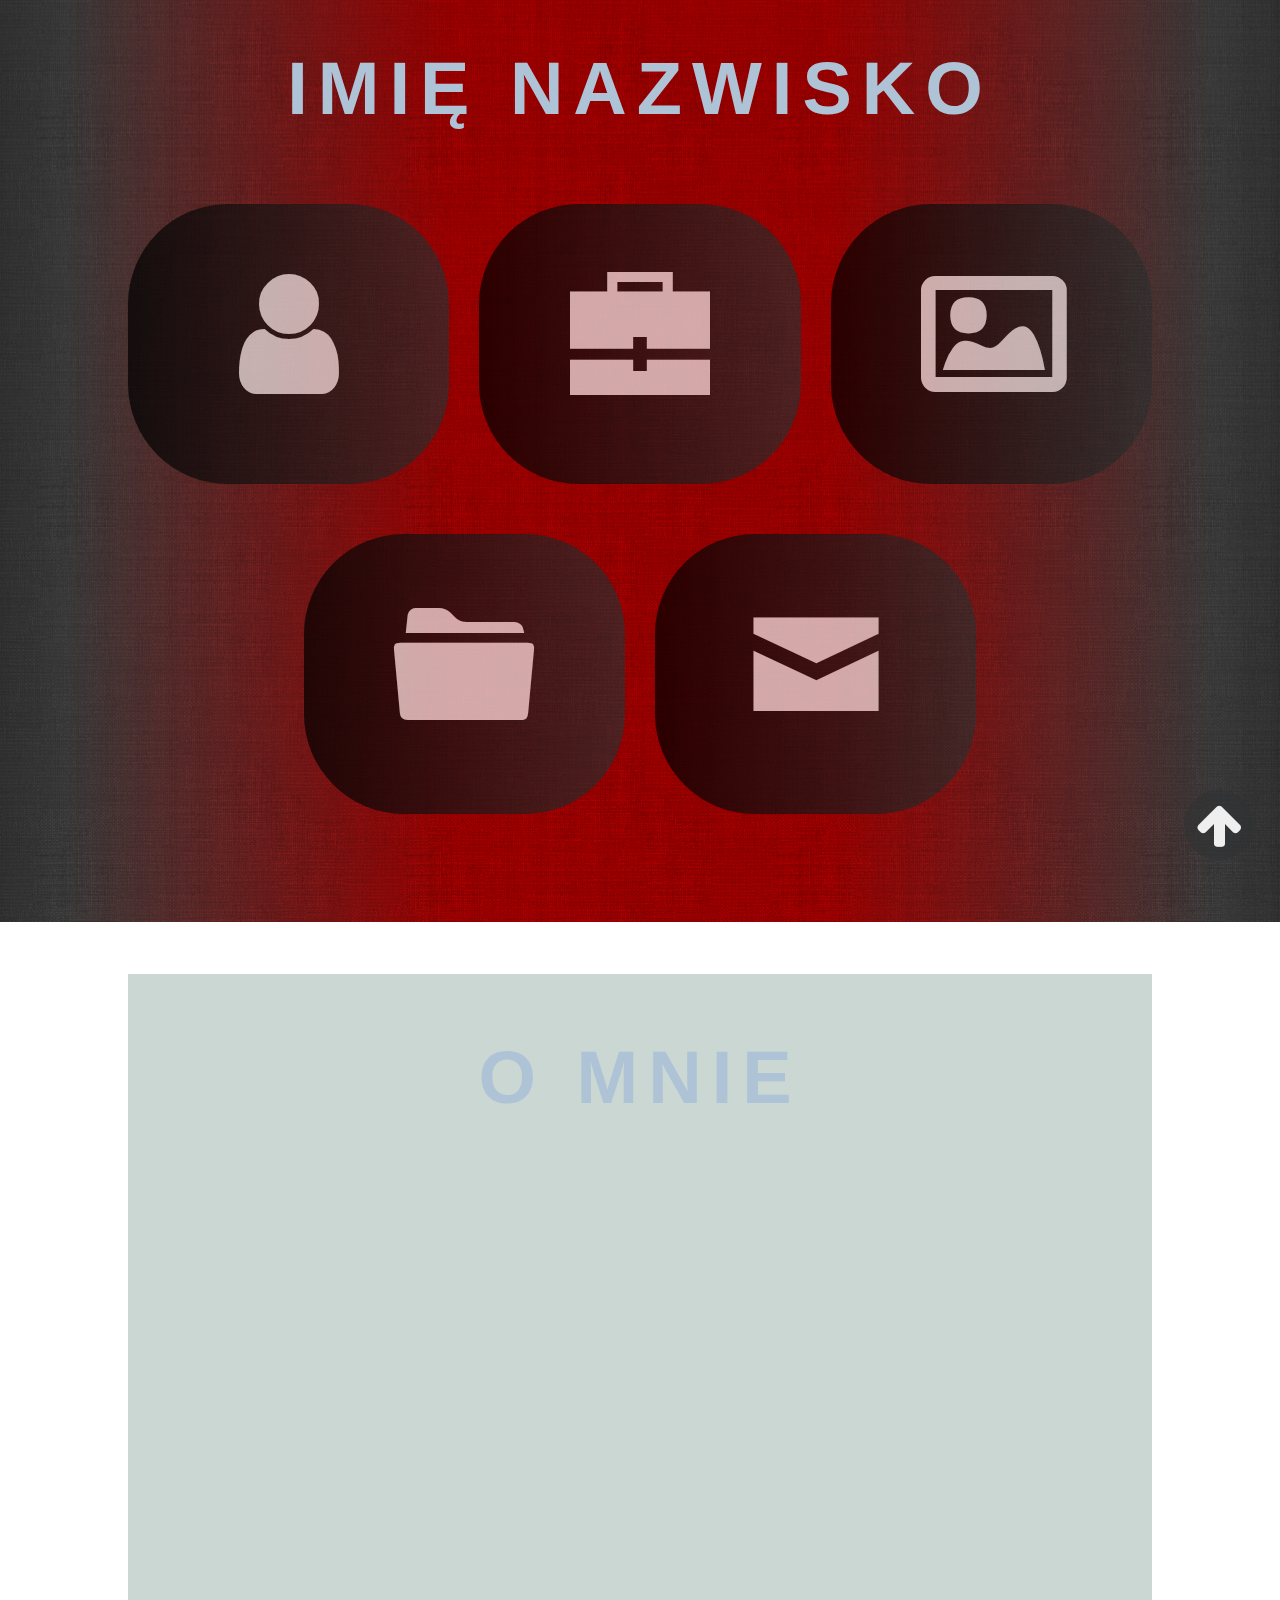
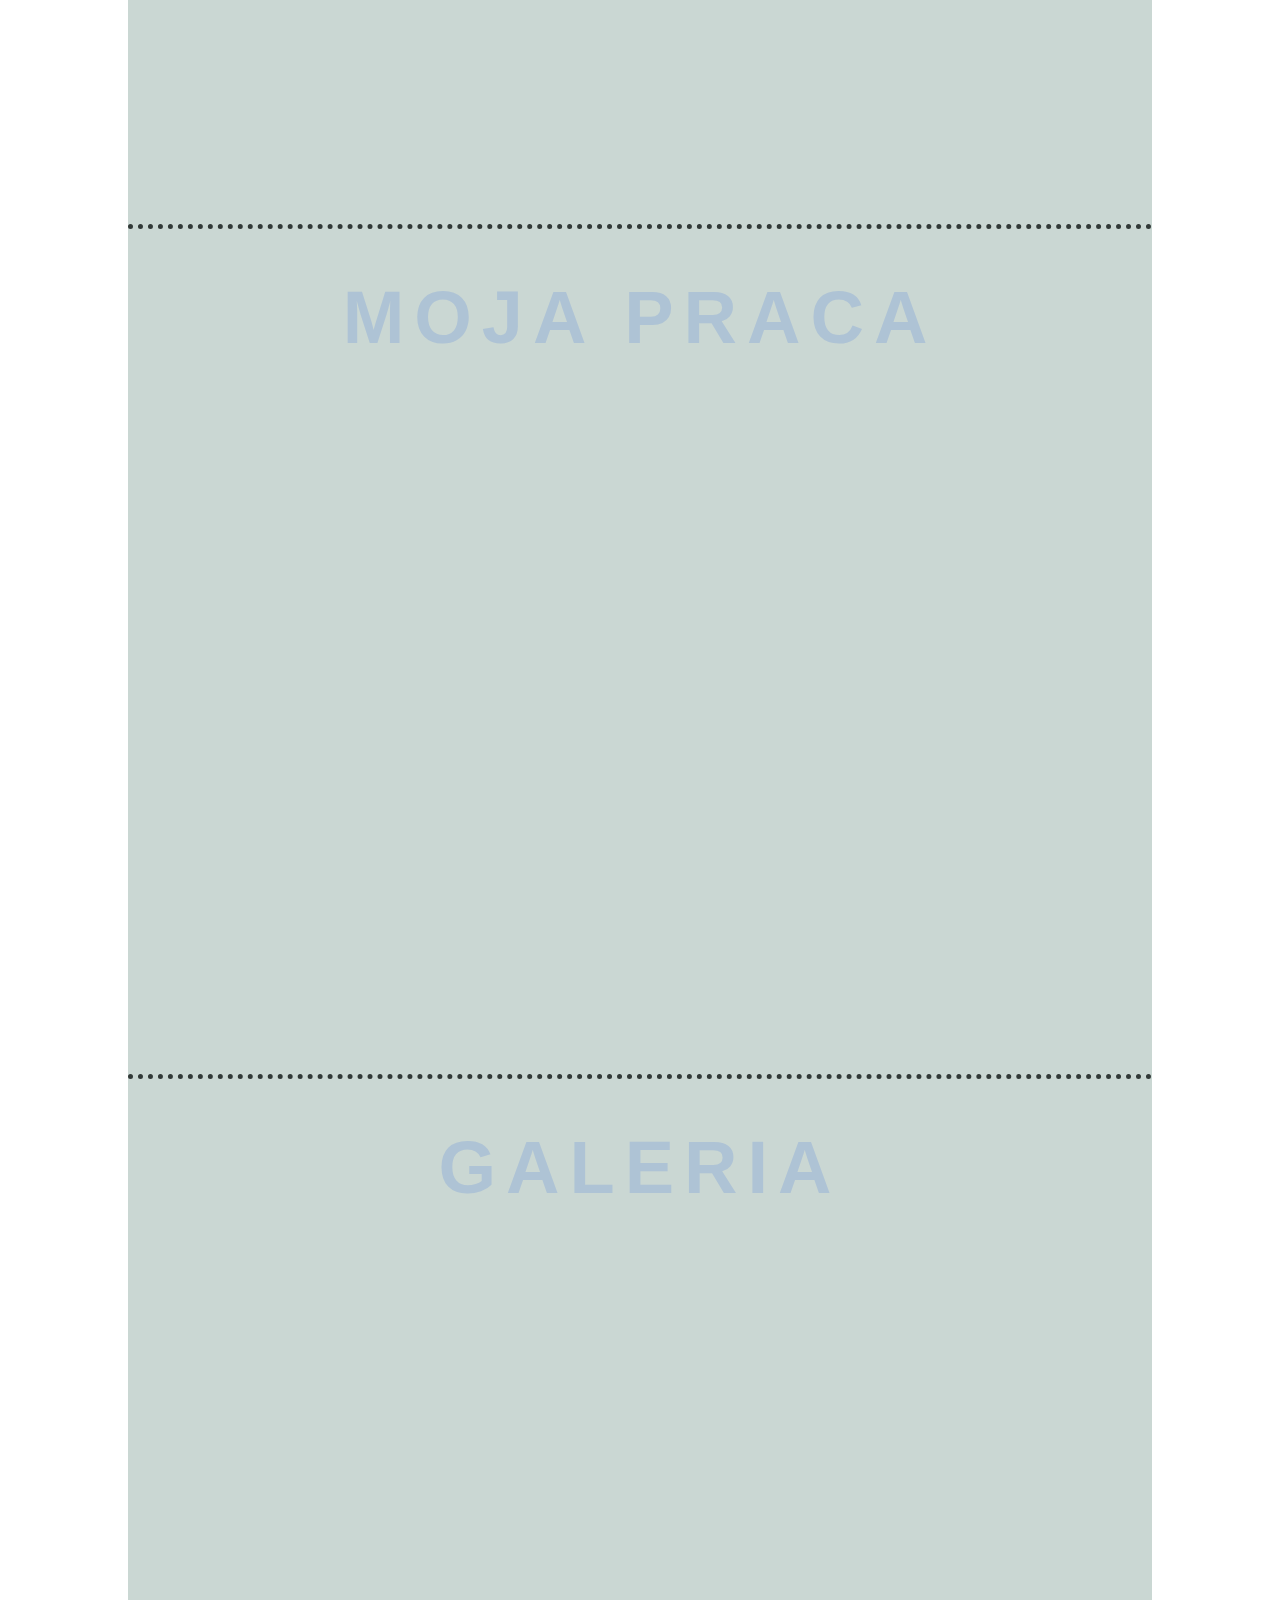
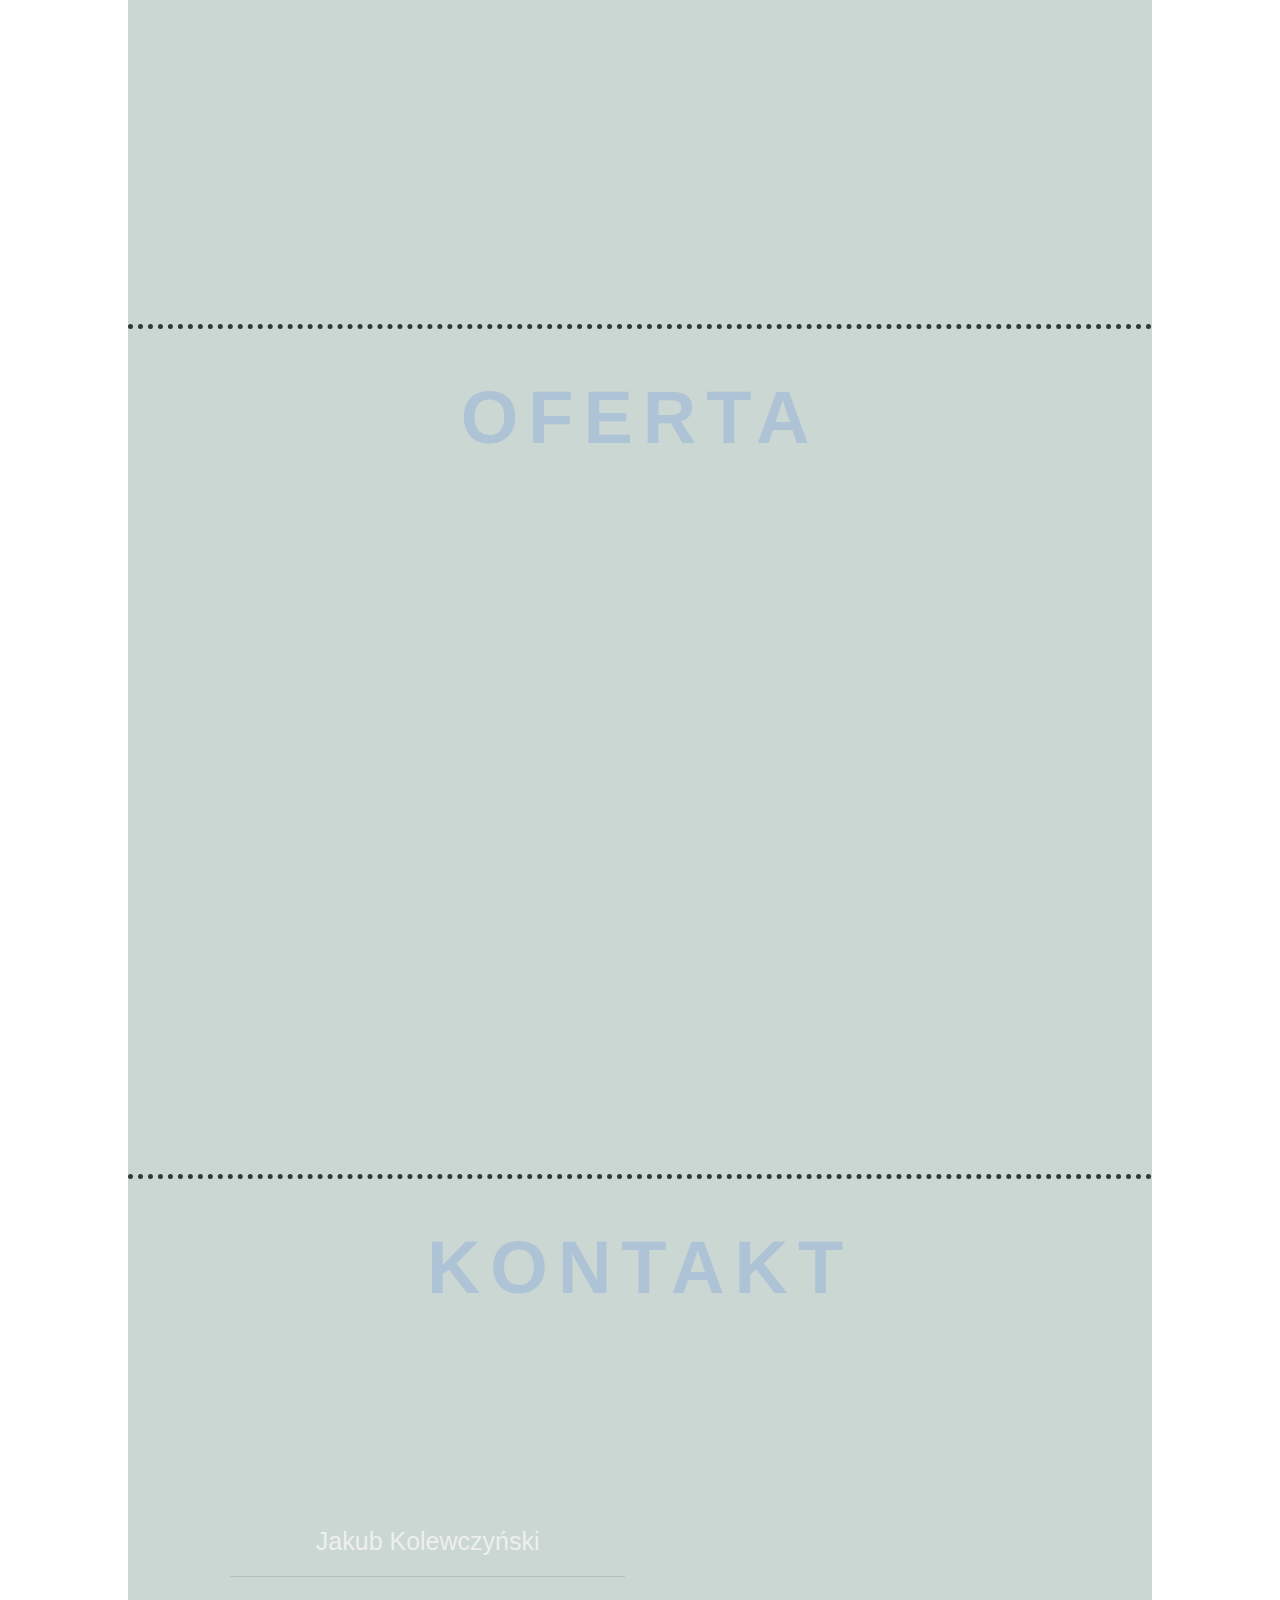
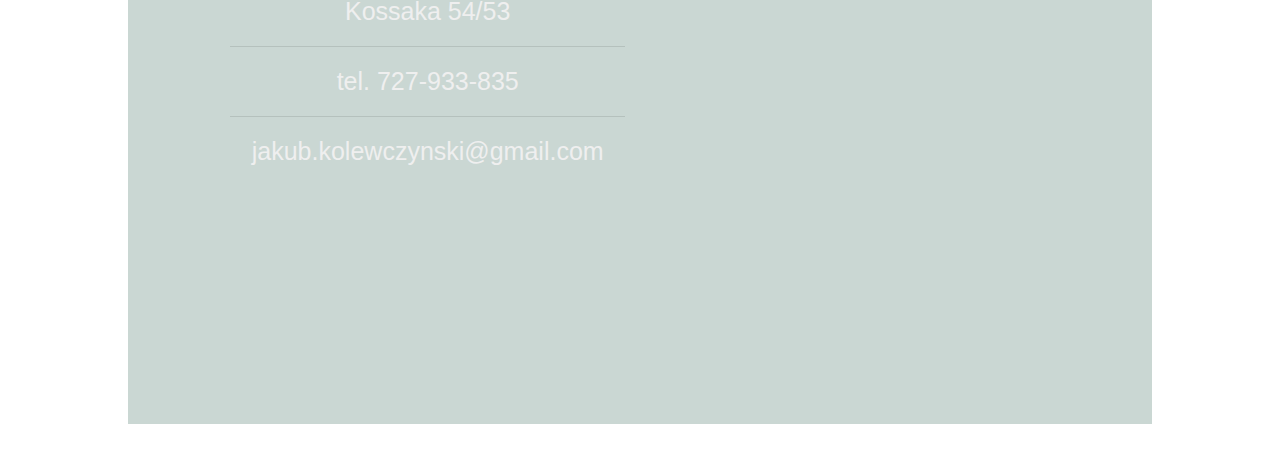
==== index.html @ f0b35508 "Initial commit" ====
<!DOCTYPE html>
<html lang="pl">
<head>

	<meta charset="utf-8">
	<meta name="viewport" content="width=device-width, initial-scale=1, shrink-to-fit=no">
	
	<title>Wizytówka</title>
	<meta name="description" content="Wizytówka">
	<meta name="keywords" content="Wizytówka">
	<meta name="author" content="JK">
	
	<meta http-equiv="X-Ua-Compatible" content="IE=edge,chrome=1">
	
	<link rel="stylesheet" href="css/bootstrap.min.css">
	<link rel="stylesheet" href="style.css" type="text/css"/>
	<link rel="stylesheet" href="css1/fontello.css" type="text/css"/>
</head>

<body>
	
	<div class="top" onclick="scroll_to('.kafelki');">
		<i class="icon-left-big"></i>
	</div>
	
	<section class="kafelki">
	
		<div class="container-fluid">
		
			<header>
				<h1>Imię Nazwisko</h1>
			</header>
			
			<div class="row">
			
				<div class="col-md-12 col-lg-4">
				
					<div class="kafelek" onclick="scroll_to('.omnie');">
						<div class="photo1"> 
							<div class="overlay">
								<i class="icon-user"></i>
								<a>O mnie</a>
							</div>	
						</div>
					</div>	
					
				</div>
				
				<div class="col-md-12 col-lg-4">
					<div class="kafelek" onclick="scroll_to('.mojapraca');">
						<div class="photo2"> 
							<div class="overlay">
								<i class="icon-briefcase"></i>
								<a>Moja praca</a>
							</div>
						</div>
					</div>			
				</div>
				
				<div class="col-md-12 col-lg-4">
					<div class="kafelek" onclick="scroll_to('.galeria');">
						<div class="photo3">
							<div class="overlay">
								<i class="icon-picture"></i>
								<a>Galeria</a>
							</div>
						</div>
					</div>			
				</div>
				
				<div class="col-md-12 col-lg-4 offset-lg-2">
					<div class="kafelek" onclick="scroll_to('.oferta');">
						<div class="photo4"> 
							<div class="overlay">
								<i class="icon-folder"></i>
								<a>Oferta</a>
							</div>
						</div>
					</div>			
				</div>
				
				<div class="col-md-12 col-lg-4">
					<div class="kafelek" onclick="scroll_to('.kontakt');">
						<div class="photo5"> 
							<div class="overlay">
								<i class="icon-mail"></i>
								<a>Kontakt</a>
							</div>	
						</div>
					</div>			
				</div>
			</div>
					
			
		</div>
	
	</section>
	
	<section class="reszta">
	
		<div class="container-fluid">
			<div class="row">
				<div class="col-12">
					<div class="omnie">
						<h1>O mnie</h1>
					</div>
				</div>	
				
				<div class="col-12">
					<div class="mojapraca">
						<h1>Moja praca</h1>
					</div>
				</div>

				<div class="col-12">
					<div class="galeria">
						<h1>Galeria</h1>
						
					</div>
				</div>

				<div class="col-12">
					<div class="oferta">
						<h1>Oferta</h1>
					</div>
				</div>

				<div class="col-12">
					<div class="kontakt">
						<h1>Kontakt</h1>
						<div class="container-fluid">
							<div class="row">
								<div class="col-lg-6">
									<div class="dane">	
										<div class="dane1">
											Jakub Kolewczyński
											<hr/>
										</div>
										<div class="dane1">
											Kossaka 54/53
											<hr/>
										</div>
										<div class="dane1">
											tel. 727-933-835
											<hr/>
										</div>
										<div class="dane1">
											jakub.kolewczynski@gmail.com
										</div>
									</div>
								</div>
								<div class="col-lg-6">
									<iframe src="https://www.google.com/maps/embed?pb=!1m18!1m12!1m3!1d2394.62449987331!2d17.97088491597882!3d53.116934299570794!2m3!1f0!2f0!3f0!3m2!1i1024!2i768!4f13.1!3m3!1m2!1s0x470313ab5ad6ba85%3A0xd742e1fdfe3fc49a!2sGnie%C5%BAnie%C5%84ska+2%2C+85-001+Bydgoszcz!5e0!3m2!1sen!2spl!4v1534530731601" id="map" frameborder="0" allowfullscreen></iframe>
								</div>
							</div>
						</div>
					</div>
				</div>
			</div>	
		</div>		
	
	</section>
 
	
	<script>
			function scroll_to(selector)
			{
			$('html,body').animate({scrollTop: $(selector).offset().top-30}, 1000);
			return false;
			} 
	</script>		
	
	<script src="https://code.jquery.com/jquery-3.3.1.slim.min.js" integrity="sha384-q8i/X+965DzO0rT7abK41JStQIAqVgRVzpbzo5smXKp4YfRvH+8abtTE1Pi6jizo" crossorigin="anonymous"></script>
	<script src="https://cdnjs.cloudflare.com/ajax/libs/popper.js/1.14.3/umd/popper.min.js" integrity="sha384-ZMP7rVo3mIykV+2+9J3UJ46jBk0WLaUAdn689aCwoqbBJiSnjAK/l8WvCWPIPm49" crossorigin="anonymous"></script>
	<script src="js/bootstrap.min.js"></script>
	<script src="js/jquery-3.3.1.min.js"></script>
	
</body>
---- style.css ----
body::-webkit-scrollbar
{
	width: 13px;
}
body::-webkit-scrollbar-track
{
	background-image: url("foto/1.png");
}
body::-webkit-scrollbar-thumb
{
	background-color: #415D55;
	border-radius: 30px;
}
body
{
	
	background-image: url("foto/1.png");
		
	background-repeat: no-repeat;
    background-attachment: fixed;
    background-position: center; 	
	font-size: 20px;
	color: #efefef;
}

a:link 
{
    color: #fff;
	text-decoration: none;
}

a:visited 
{
    color: #fff;
}

a:hover 
{
    color: #fff;
}

a:active 
{    
	color: #fff;
}
.top
{
	height: 70px;
	width: 70px;
	background-color: rgba(46, 48, 50, 0.6);
	position: fixed;
	bottom: 40px;
	right: 2%;
	transform: rotate(90deg);
	border-radius: 100%;
	z-index: 100;
}
.top:hover
{
	background-color: rgba(46, 48, 50, 1);
	cursor: pointer;
	transform: scale(1.05) rotate(90deg) ;
}
h1
{
	font-size: 74px;
	font-weight: bold;
	color: #AEC3D5;
	margin-top: 45px;	
	margin-bottom: 20px;
	letter-spacing: 10px;
	text-transform: uppercase;
	text-align: center;
}
.container-fluid
{
	padding-left: 10%;
	padding-right: 10%;
}
.kafelek
{
	background-image: url("foto/1.png");
	border-radius: 100px;
	opacity: 0.7; 
	height: 280px;
	margin-top: 50px;
	text-align: center;
}
.kafelek:hover
{
	cursor: pointer;
	opacity: 1;
}
@media (min-width: 991px) /* powyzej 991px */
{
	.kafelek a
	{
		display: none;
		padding-top: 80px;
		font-size: 70px;
		font-weight: bold;
	}
	.kafelek:hover i
	{
		display: none;
	}
	.kafelek:hover a
	{
		display: block;
	}
	.kafelek:hover
	{
		transform: scale(1.02);
	}
}

@media (max-width: 991px) /* ponizej 991px */
{
	.kafelek
	{
		height: 110px;
		margin-top: 20px;
		text-align: left;	
	}
	.kafelek a
	{
		visibility: visible;
		font-size: 50px;
		margin-left: 15px;
		display: inline-block;
	}
	
	.kafelek:hover
	{
		cursor: pointer;
	}
	.kafelek .photo5
	{
		margin-bottom: 30px;
	}
	
}

@media (max-width: 1451px) and (min-width: 991px) /* pomiedzy 1451px a 991px */
{
	
		.kafelek .photo2 a
		{
			padding-top: 65px;
			line-height: 90%;
		}
	
} 
.omnie
{
	height: 850px;
	background-color: rgba(150,175,168, 0.5);
	margin-top: 160px;
	padding-top: 15px;
}

.mojapraca
{
	height: 850px;
	background-color: rgba(150,175,168, 0.5);
	border-top: dotted 5px #313937;
}
.galeria
{
	height: 850px;
	background-color: rgba(150,175,168, 0.5);
	border-top: dotted 5px #313937;
}
.oferta
{
	height: 850px;
	background-color: rgba(150,175,168, 0.5);
	border-top: dotted 5px #313937;
}
.kontakt
{
	height: 850px;
	background-color: rgba(150,175,168, 0.5);
	border-top: dotted 5px #313937;
	margin-bottom: 30px;
}
@media (max-width: 1800px)
{
	.dane
	{
		font-size: 30px;
	}
}
@media (max-width: 1400px)
{
	.dane
	{
		font-size: 25px;
	}
}
@media (max-width: 1110px)
{
	.dane
	{
		font-size: 20px;
	}
}
@media (max-width: 991px)
{
	.dane
	{
		font-size: 30px;
		text-align: center;
		line-height: 100%;
	}
	#map
	{
		width:100%;
		height: 350px;
		margin-top: 50px;
	}
}
@media (min-width: 991px)
{
	.dane
	{
		text-align: center;
		margin-top: 160px;
	}
	.dane1
	{
		height: 70px;
		padding-top: 0px;
	}
	#map
	{
		height: 600px; 
		border: 0;
		width: 100%;
	}
}
@media (min-width: 1800px)
{
	.dane
	{
		font-size: 40px;
	}
}


.kontakt h1
{
	margin-bottom: 50px;
}
* {
  box-sizing: border-box;
}
---- css1/fontello.css ----
@font-face {
  font-family: 'fontello';
  src: url('../font/fontello.eot?48368144');
  src: url('../font/fontello.eot?48368144#iefix') format('embedded-opentype'),
       url('../font/fontello.woff2?48368144') format('woff2'),
       url('../font/fontello.woff?48368144') format('woff'),
       url('../font/fontello.ttf?48368144') format('truetype'),
       url('../font/fontello.svg?48368144#fontello') format('svg');
  font-weight: normal;
  font-style: normal;
}
/* Chrome hack: SVG is rendered more smooth in Windozze. 100% magic, uncomment if you need it. */
/* Note, that will break hinting! In other OS-es font will be not as sharp as it could be */
/*
@media screen and (-webkit-min-device-pixel-ratio:0) {
  @font-face {
    font-family: 'fontello';
    src: url('../font/fontello.svg?48368144#fontello') format('svg');
  }
}
*/
 
 [class^="icon-"]:before, [class*=" icon-"]:before {
  font-family: "fontello";
  font-style: normal;
  font-weight: normal;
  speak: none;
 
  display: inline-block;
  text-decoration: inherit;
  width: 1em;
  margin-right: .2em;
  text-align: center;
  /* opacity: .8; */
 
  /* For safety - reset parent styles, that can break glyph codes*/
  font-variant: normal;
  text-transform: none;
 
  /* fix buttons height, for twitter bootstrap */
  line-height: 1em;
 
  /* Animation center compensation - margins should be symmetric */
  /* remove if not needed */
  margin-left: .2em;
 
  /* you can be more comfortable with increased icons size */
  /* font-size: 120%; */
 
  /* Font smoothing. That was taken from TWBS */
  -webkit-font-smoothing: antialiased;
  -moz-osx-font-smoothing: grayscale;
 
  /* Uncomment for 3D effect */
  /* text-shadow: 1px 1px 1px rgba(127, 127, 127, 0.3); */
}
 
.icon-user:before { content: '\e800'; font-size: 140px; margin-top: 60px;  } /* '' */
.icon-left-big:before { content: '\e801' ; font-size: 50px; margin-top: 8px; margin-right: 2px;} /* '' */
.icon-picture:before { content: '\e802'; font-size: 140px; margin-top: 60px; } /* '' */
.icon-mail:before { content: '\e803'; font-size: 140px; margin-top: 60px;} /* '' */
.icon-user-1:before { content: '\e804'; } /* '' */
.icon-briefcase:before { content: '\e805'; font-size: 140px; margin-top: 60px; } /* '' */
.icon-phone:before { content: '\e806'; font-size: 140px; margin-top: 60px;} /* '' */
.icon-folder:before { content: '\e807'; font-size: 140px; margin-top: 60px;} /* '' */
.icon-user-2:before { content: '\f061'; } /* '' */

@media (max-width: 991px)
{
	
	.icon-user:before { content: '\e800'; font-size: 70px; margin-top: 15px; margin-left: 15%;  } /* '' */
	.icon-left-big:before { content: '\e801' ; } /* '' */
	.icon-picture:before { content: '\e802'; font-size: 70px; margin-top: 15px; margin-left: 15%; } /* '' */
	.icon-mail:before { content: '\e803'; font-size: 70px; margin-top: 15px; margin-left: 15%;} /* '' */
	.icon-user-1:before { content: '\e804'; } /* '' */
	.icon-briefcase:before { content: '\e805'; font-size: 70px; margin-top: 15px; margin-left: 15%;} /* '' */
	.icon-phone:before { content: '\e806'; font-size: 70px; margin-top: 15px; margin-left: 15%;}/* '' */
	.icon-folder:before { content: '\e807'; font-size: 70px; margin-top: 15px; margin-left: 15%;} /* '' */
	.icon-user-2:before { content: '\f061'; } /* '' */
	
}
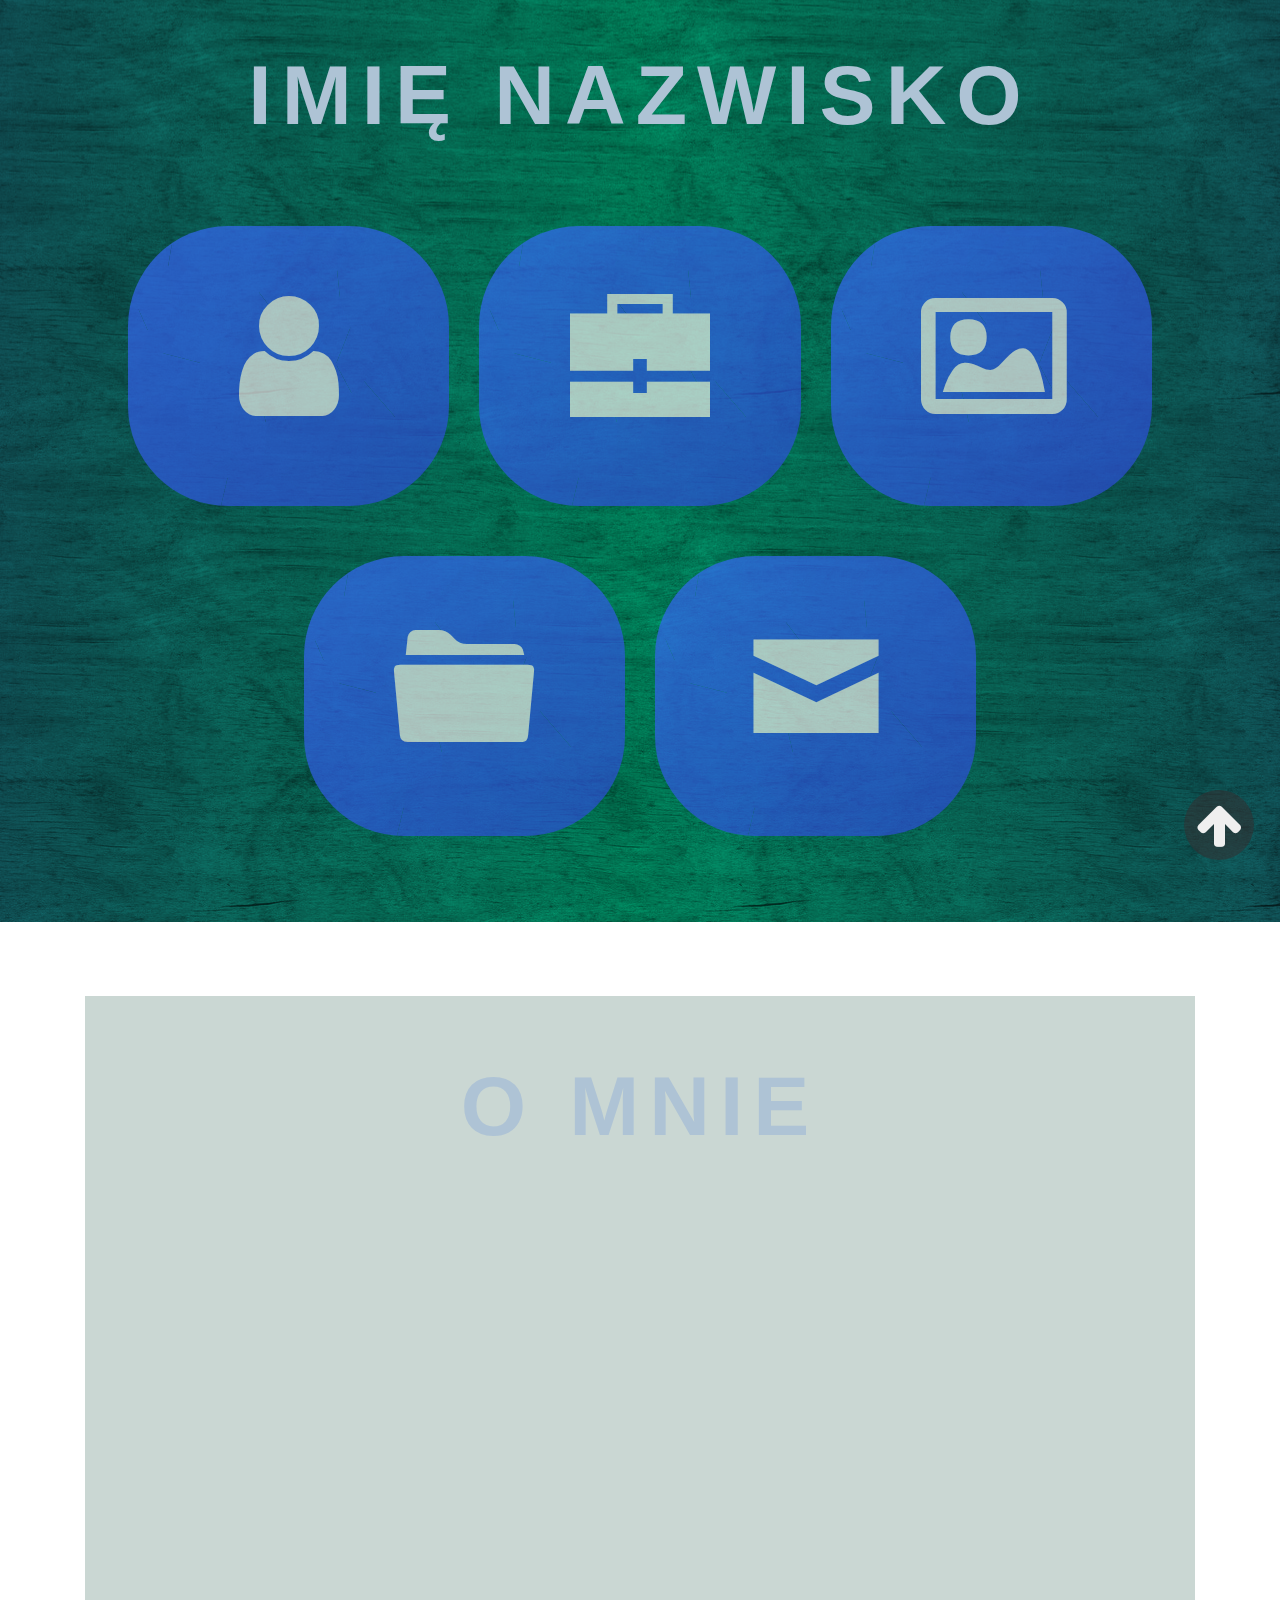
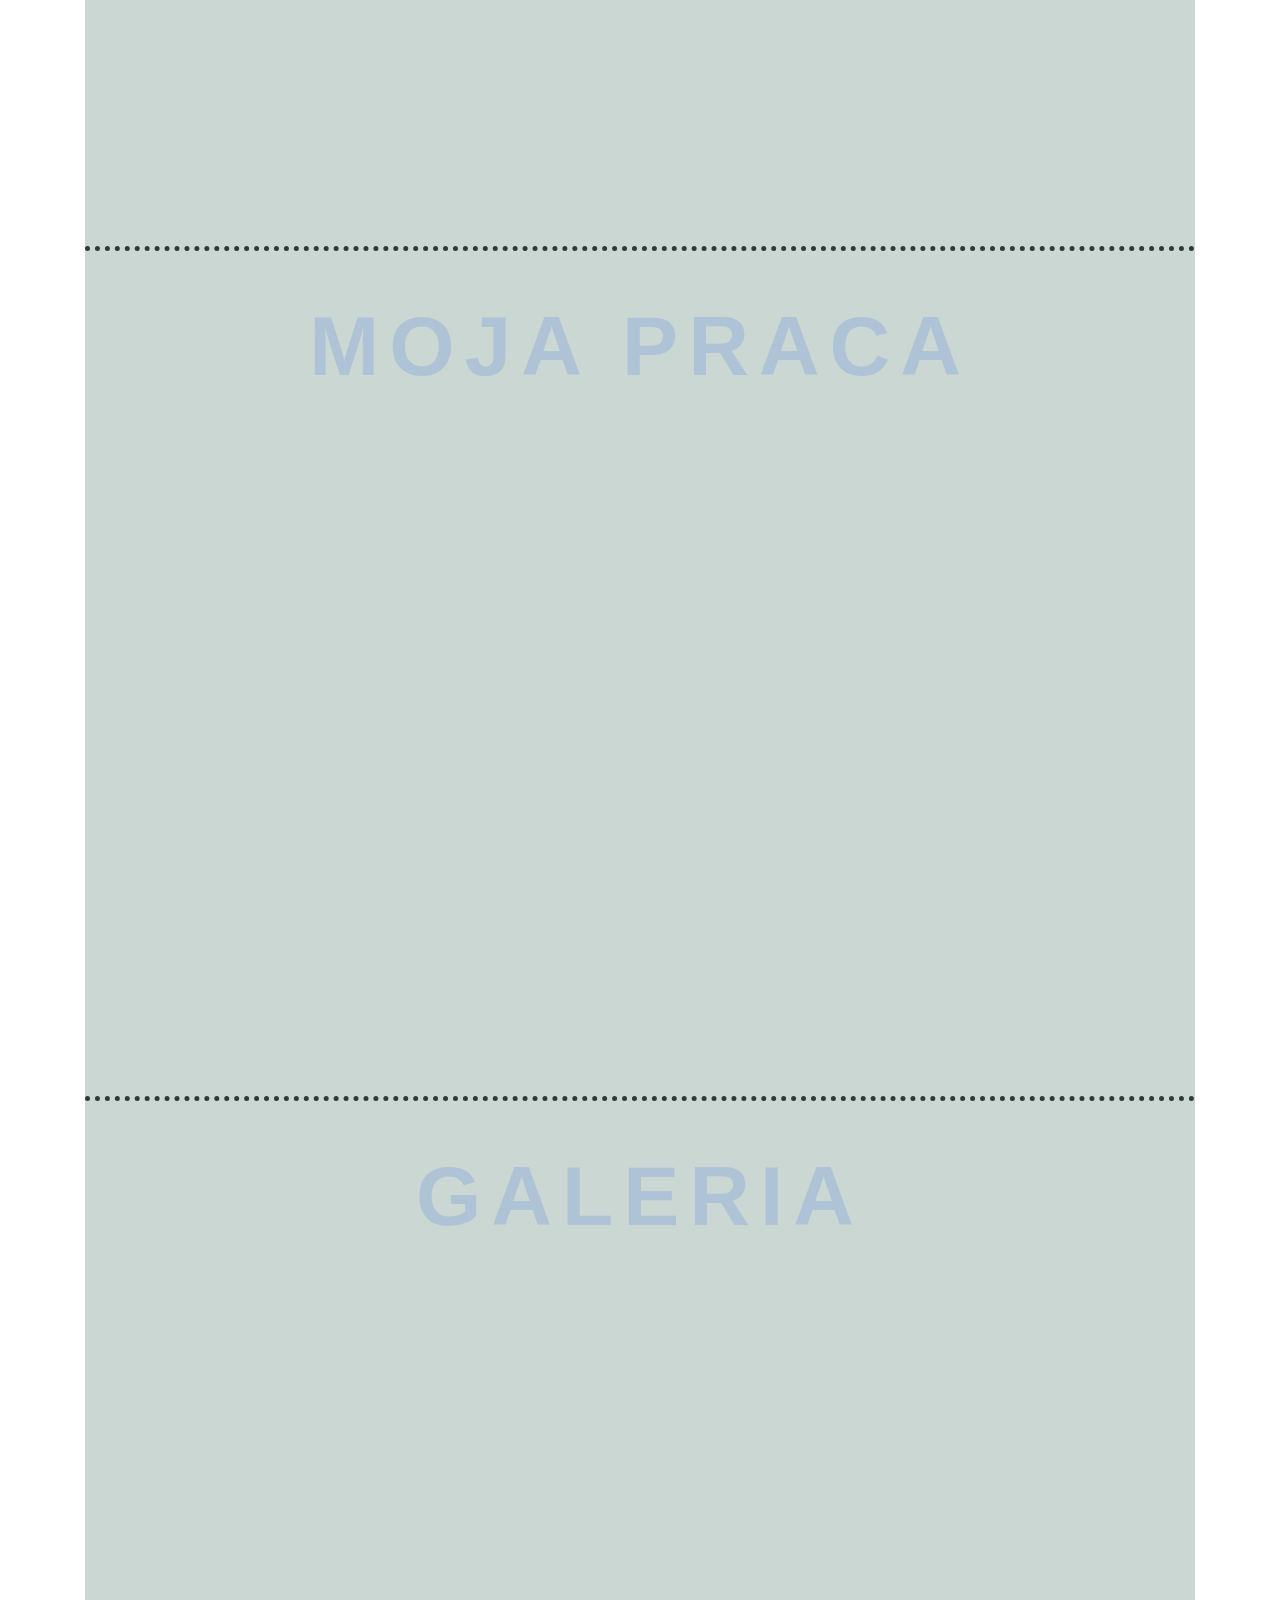
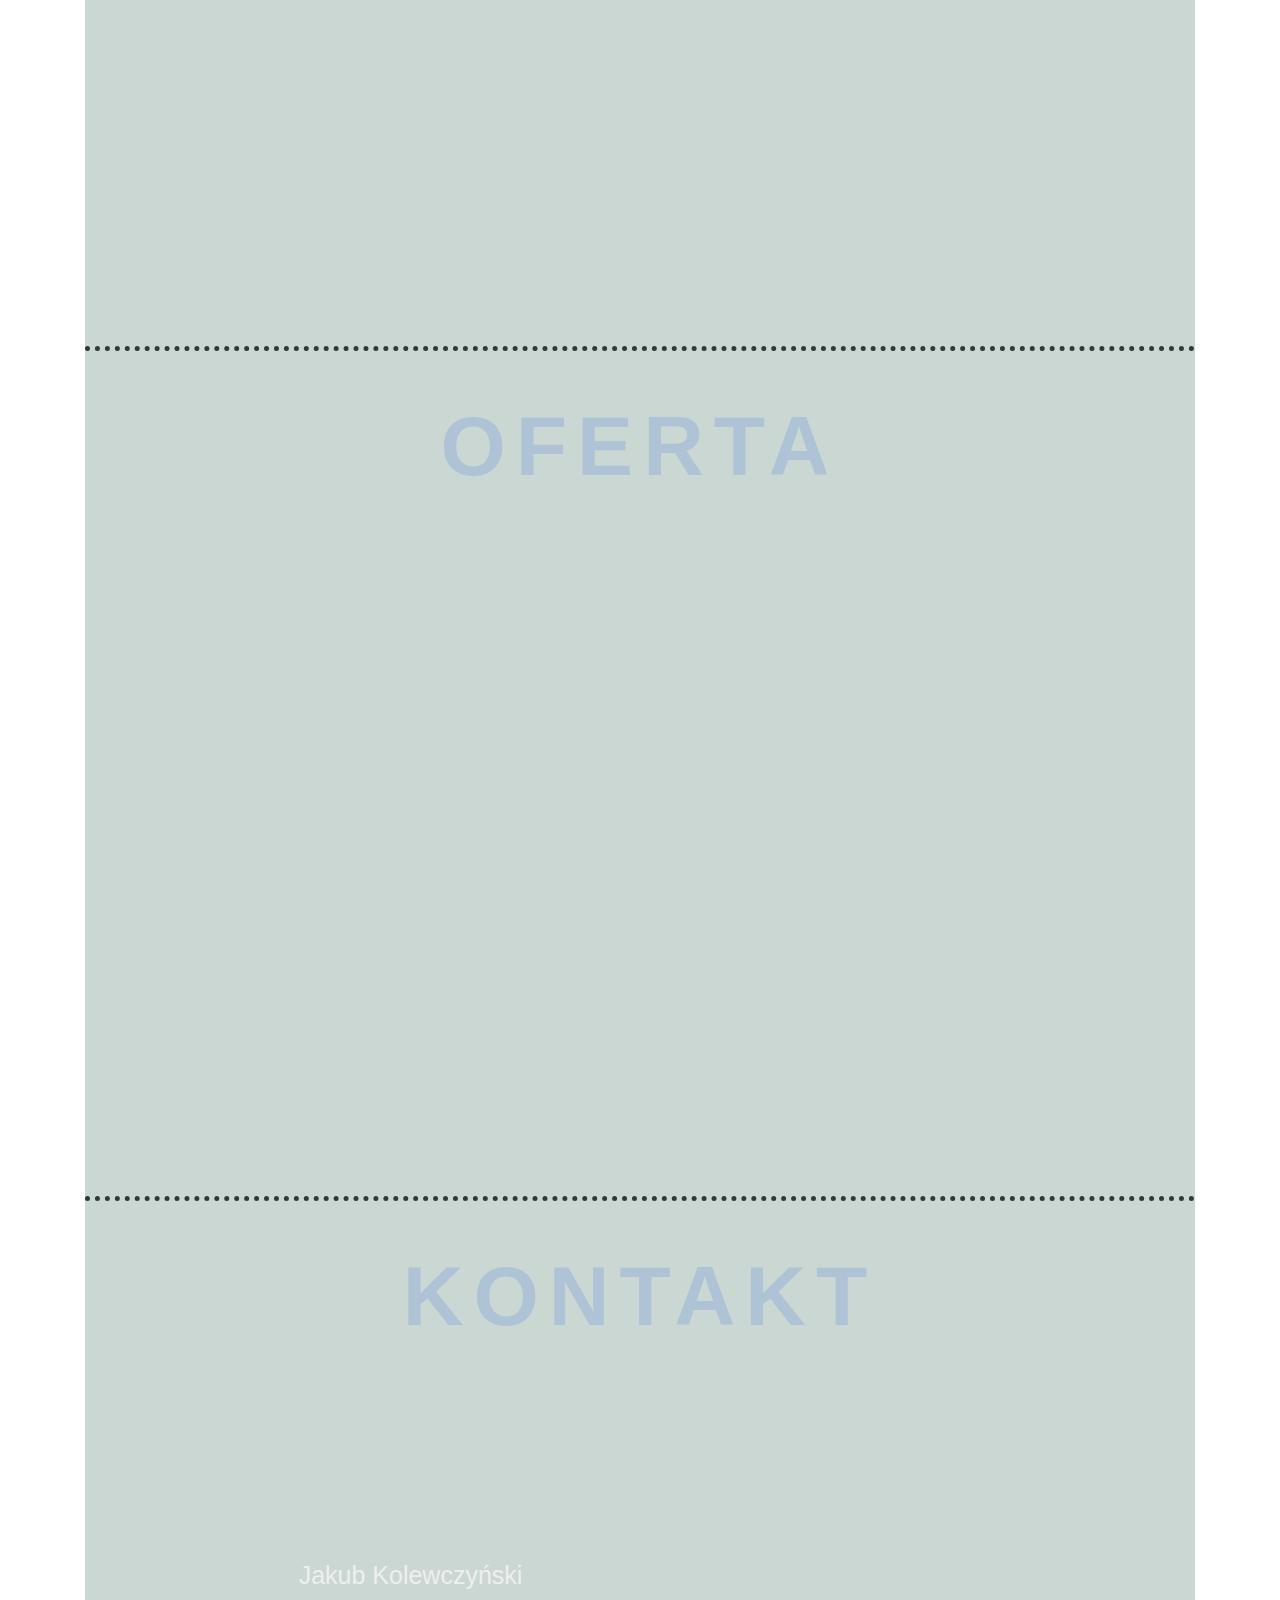
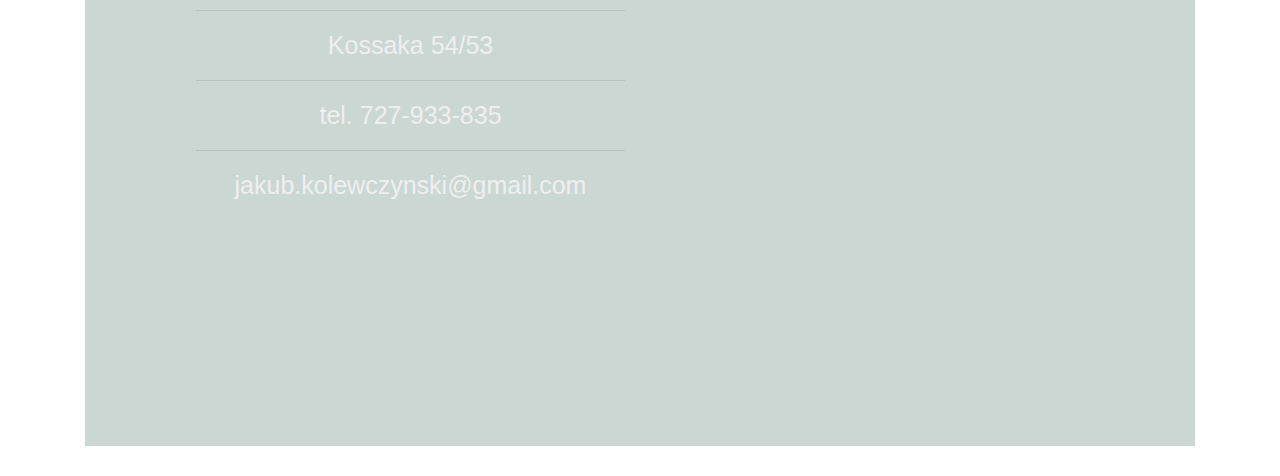
==== commit 93f3f545: "3" ====
--- a/index.html
+++ b/index.html
@@ -25,15 +25,15 @@
 	
 	<section class="kafelki">
 	
-		<div class="container-fluid">
+		
 		
 			<header>
 				<h1>Imię Nazwisko</h1>
 			</header>
-			
+		<div class="container-fluid">	
 			<div class="row">
 			
-				<div class="col-md-12 col-lg-4">
+				<div class="col-12 col-sm-12 col-md-12 col-lg-4">
 				
 					<div class="kafelek" onclick="scroll_to('.omnie');">
 						<div class="photo1"> 
@@ -46,7 +46,7 @@
 					
 				</div>
 				
-				<div class="col-md-12 col-lg-4">
+				<div class="col-12 col-sm-12 col-md-12 col-lg-4">
 					<div class="kafelek" onclick="scroll_to('.mojapraca');">
 						<div class="photo2"> 
 							<div class="overlay">
@@ -57,7 +57,7 @@
 					</div>			
 				</div>
 				
-				<div class="col-md-12 col-lg-4">
+				<div class="col-12 col-sm-12 col-md-12 col-lg-4">
 					<div class="kafelek" onclick="scroll_to('.galeria');">
 						<div class="photo3">
 							<div class="overlay">
@@ -68,7 +68,7 @@
 					</div>			
 				</div>
 				
-				<div class="col-md-12 col-lg-4 offset-lg-2">
+				<div class="col-12 col-sm-12 col-md-12 col-lg-4 offset-lg-2">
 					<div class="kafelek" onclick="scroll_to('.oferta');">
 						<div class="photo4"> 
 							<div class="overlay">
@@ -79,7 +79,7 @@
 					</div>			
 				</div>
 				
-				<div class="col-md-12 col-lg-4">
+				<div class="col-12 col-sm-12 col-md-12 col-lg-4">
 					<div class="kafelek" onclick="scroll_to('.kontakt');">
 						<div class="photo5"> 
 							<div class="overlay">
@@ -98,7 +98,7 @@
 	
 	<section class="reszta">
 	
-		<div class="container-fluid">
+		<div class="container">
 			<div class="row">
 				<div class="col-12">
 					<div class="omnie">
--- a/style.css
+++ b/style.css
@@ -4,7 +4,7 @@
 }
 body::-webkit-scrollbar-track
 {
-	background-image: url("foto/1.png");
+	background-image: url("foto/obraz3.png");
 }
 body::-webkit-scrollbar-thumb
 {
@@ -13,9 +13,7 @@
 }
 body
 {
-	
-	background-image: url("foto/1.png");
-		
+	background-image: url("foto/obraz3.png");
 	background-repeat: no-repeat;
     background-attachment: fixed;
     background-position: center; 	
@@ -45,8 +43,6 @@
 }
 .top
 {
-	height: 70px;
-	width: 70px;
 	background-color: rgba(46, 48, 50, 0.6);
 	position: fixed;
 	bottom: 40px;
@@ -58,17 +54,13 @@
 .top:hover
 {
 	background-color: rgba(46, 48, 50, 1);
-	cursor: pointer;
-	transform: scale(1.05) rotate(90deg) ;
 }
 h1
 {
-	font-size: 74px;
 	font-weight: bold;
 	color: #AEC3D5;
 	margin-top: 45px;	
-	margin-bottom: 20px;
-	letter-spacing: 10px;
+	margin-bottom: 30px;
 	text-transform: uppercase;
 	text-align: center;
 }
@@ -79,7 +71,7 @@
 }
 .kafelek
 {
-	background-image: url("foto/1.png");
+	background-image: url("foto/obraz1.png");
 	border-radius: 100px;
 	opacity: 0.7; 
 	height: 280px;
@@ -93,6 +85,21 @@
 }
 @media (min-width: 991px) /* powyzej 991px */
 {
+	.top
+	{
+		height: 70px;
+		width: 70px;
+	}
+	.top:hover
+	{
+		cursor: pointer;
+		transform: scale(1.05) rotate(90deg) ;
+	}
+	h1
+	{
+		font-size: 84px;
+		letter-spacing: 10px;
+	}
 	.kafelek a
 	{
 		display: none;
@@ -116,17 +123,29 @@
 
 @media (max-width: 991px) /* ponizej 991px */
 {
+	.top
+	{
+		height: 30px;
+		width: 30px;
+	}
+	h1
+	{
+		font-size: 7vw;
+		letter-spacing: 4px;
+	}
+	.overlay
+	{
+		margin: auto;
+	}
 	.kafelek
 	{
-		height: 110px;
-		margin-top: 20px;
-		text-align: left;	
+		height: 50px;
+		margin-top: 10px;
 	}
 	.kafelek a
 	{
 		visibility: visible;
-		font-size: 50px;
-		margin-left: 15px;
+		font-size: 22px;
 		display: inline-block;
 	}
 	
@@ -209,7 +228,7 @@
 {
 	.dane
 	{
-		font-size: 30px;
+		font-size: 4vw;
 		text-align: center;
 		line-height: 100%;
 	}
--- a/css1/fontello.css
+++ b/css1/fontello.css
@@ -56,7 +56,6 @@
 }
  
 .icon-user:before { content: '\e800'; font-size: 140px; margin-top: 60px;  } /* '' */
-.icon-left-big:before { content: '\e801' ; font-size: 50px; margin-top: 8px; margin-right: 2px;} /* '' */
 .icon-picture:before { content: '\e802'; font-size: 140px; margin-top: 60px; } /* '' */
 .icon-mail:before { content: '\e803'; font-size: 140px; margin-top: 60px;} /* '' */
 .icon-user-1:before { content: '\e804'; } /* '' */
@@ -64,18 +63,21 @@
 .icon-phone:before { content: '\e806'; font-size: 140px; margin-top: 60px;} /* '' */
 .icon-folder:before { content: '\e807'; font-size: 140px; margin-top: 60px;} /* '' */
 .icon-user-2:before { content: '\f061'; } /* '' */
-
+@media (min-width: 991px)
+{
+	.icon-left-big:before { content: '\e801' ; font-size: 50px; margin-top: 8px; margin-right: 2px;} /* '' */
+}
 @media (max-width: 991px)
 {
 	
-	.icon-user:before { content: '\e800'; font-size: 70px; margin-top: 15px; margin-left: 15%;  } /* '' */
-	.icon-left-big:before { content: '\e801' ; } /* '' */
-	.icon-picture:before { content: '\e802'; font-size: 70px; margin-top: 15px; margin-left: 15%; } /* '' */
-	.icon-mail:before { content: '\e803'; font-size: 70px; margin-top: 15px; margin-left: 15%;} /* '' */
+	.icon-user:before { content: '\e800'; font-size: 22px; margin-top: 15px; ; } /* '' */
+	.icon-left-big:before { content: '\e801'; font-size: 20px;  margin-right: 2px;} /* '' */
+	.icon-picture:before { content: '\e802'; font-size: 22px; margin-top: 15px;  } /* '' */
+	.icon-mail:before { content: '\e803'; font-size: 22px; margin-top: 15px; } /* '' */
 	.icon-user-1:before { content: '\e804'; } /* '' */
-	.icon-briefcase:before { content: '\e805'; font-size: 70px; margin-top: 15px; margin-left: 15%;} /* '' */
-	.icon-phone:before { content: '\e806'; font-size: 70px; margin-top: 15px; margin-left: 15%;}/* '' */
-	.icon-folder:before { content: '\e807'; font-size: 70px; margin-top: 15px; margin-left: 15%;} /* '' */
+	.icon-briefcase:before { content: '\e805'; font-size: 22px; margin-top: 15px; } /* '' */
+	.icon-phone:before { content: '\e806'; font-size: 22px; margin-top: 15px; }/* '' */
+	.icon-folder:before { content: '\e807'; font-size: 22px; margin-top: 15px; } /* '' */
 	.icon-user-2:before { content: '\f061'; } /* '' */
 	
 } 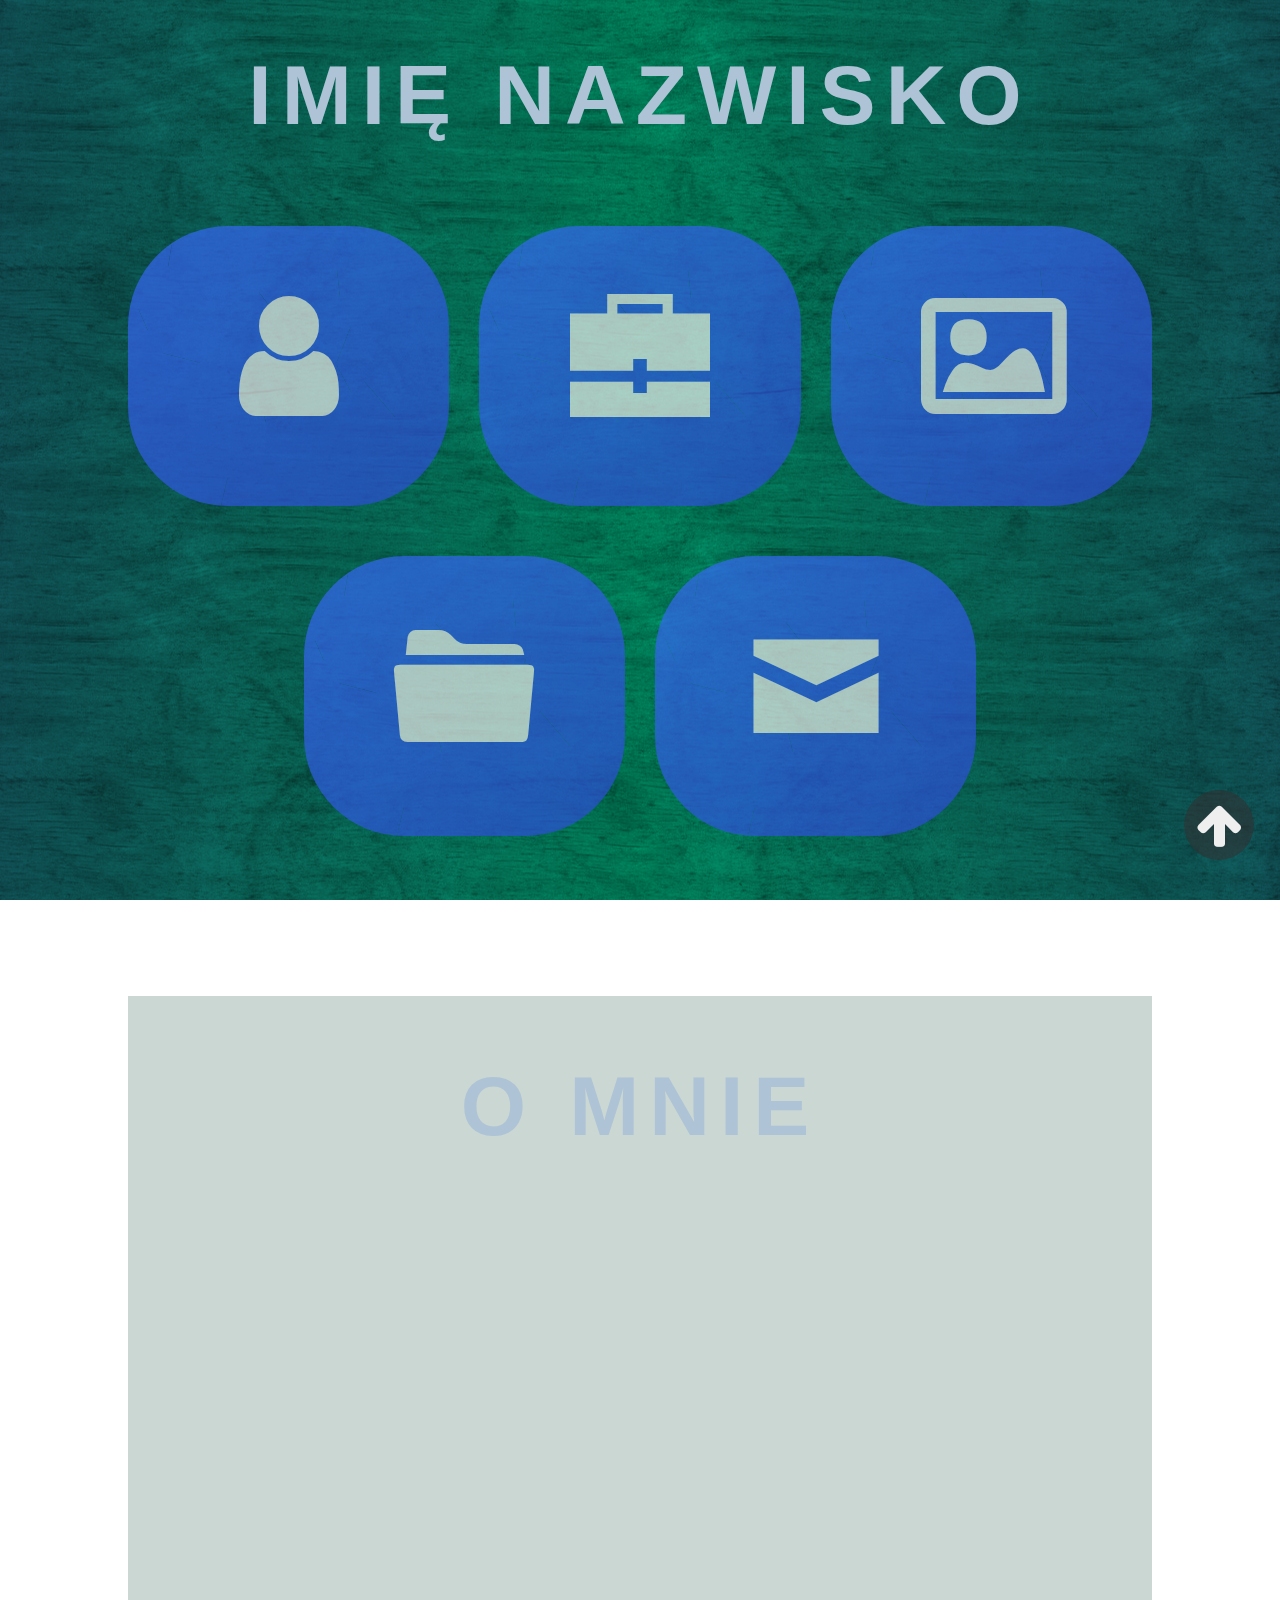
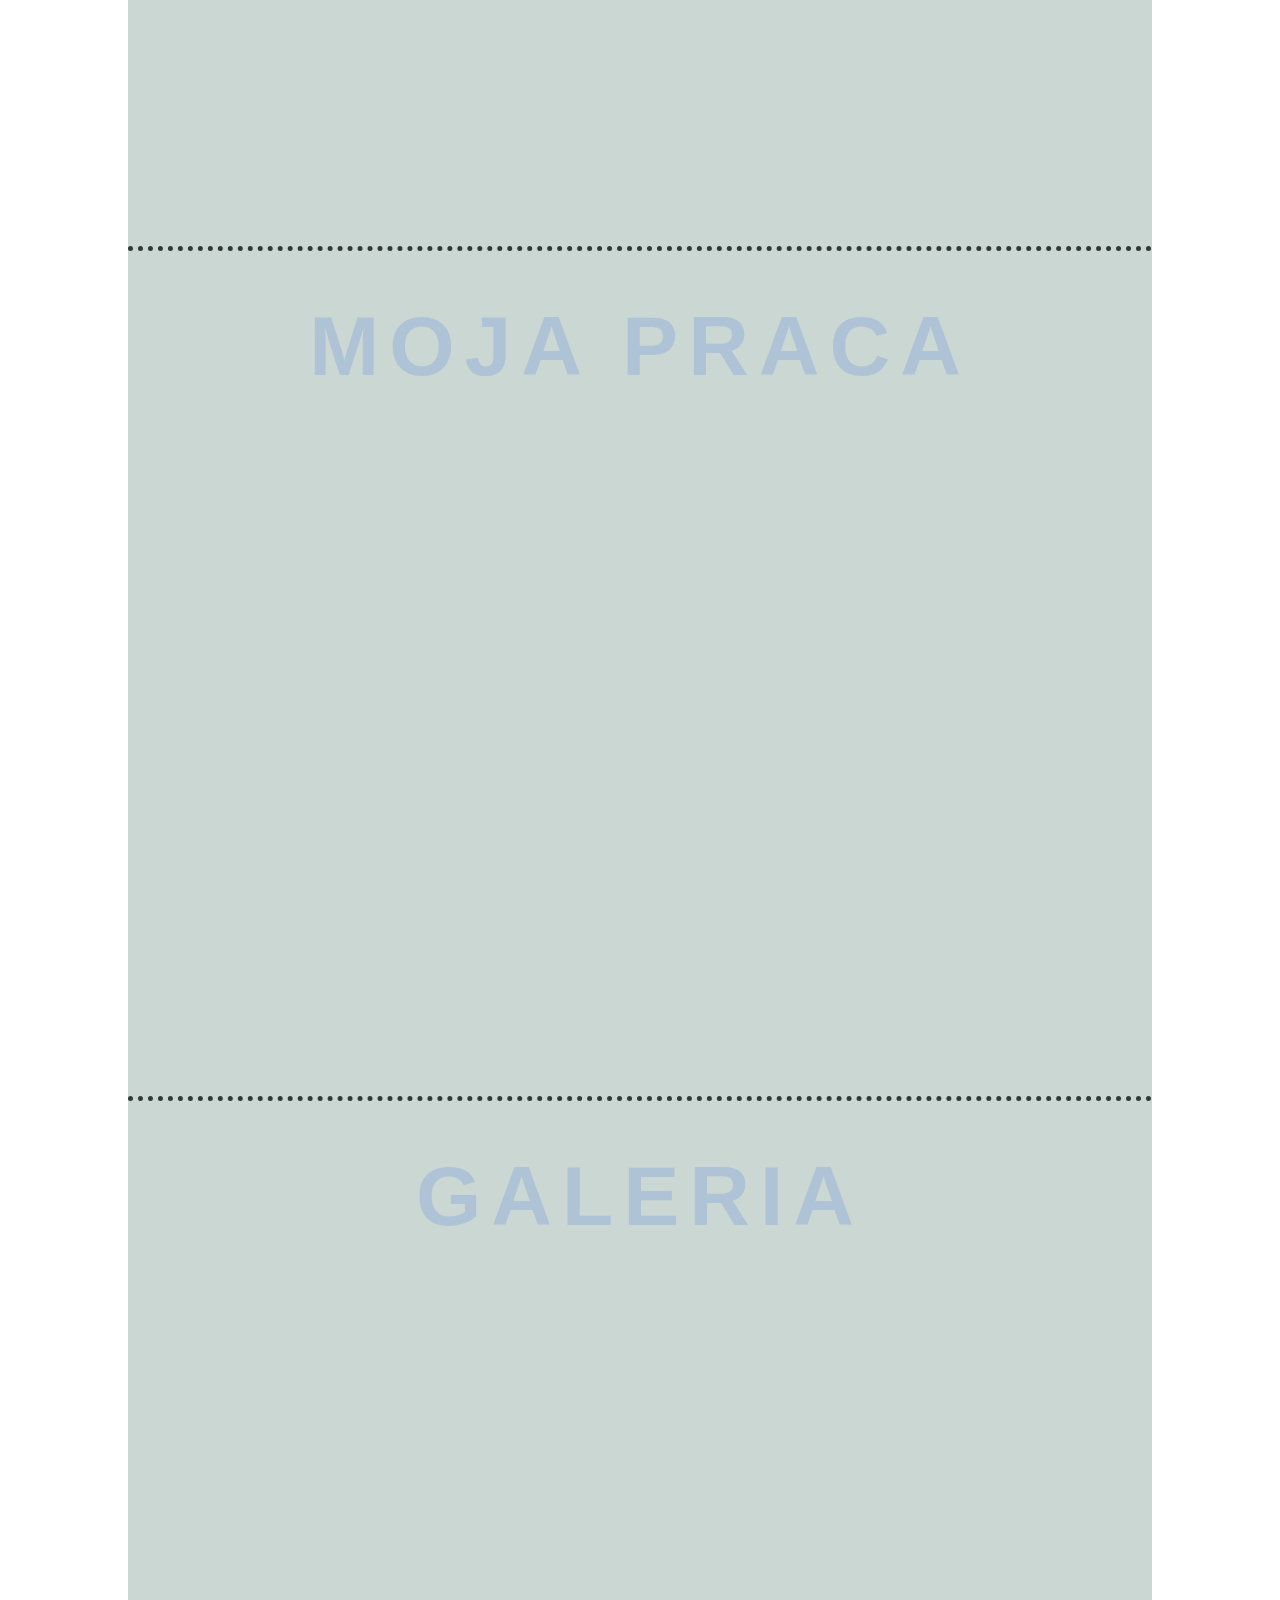
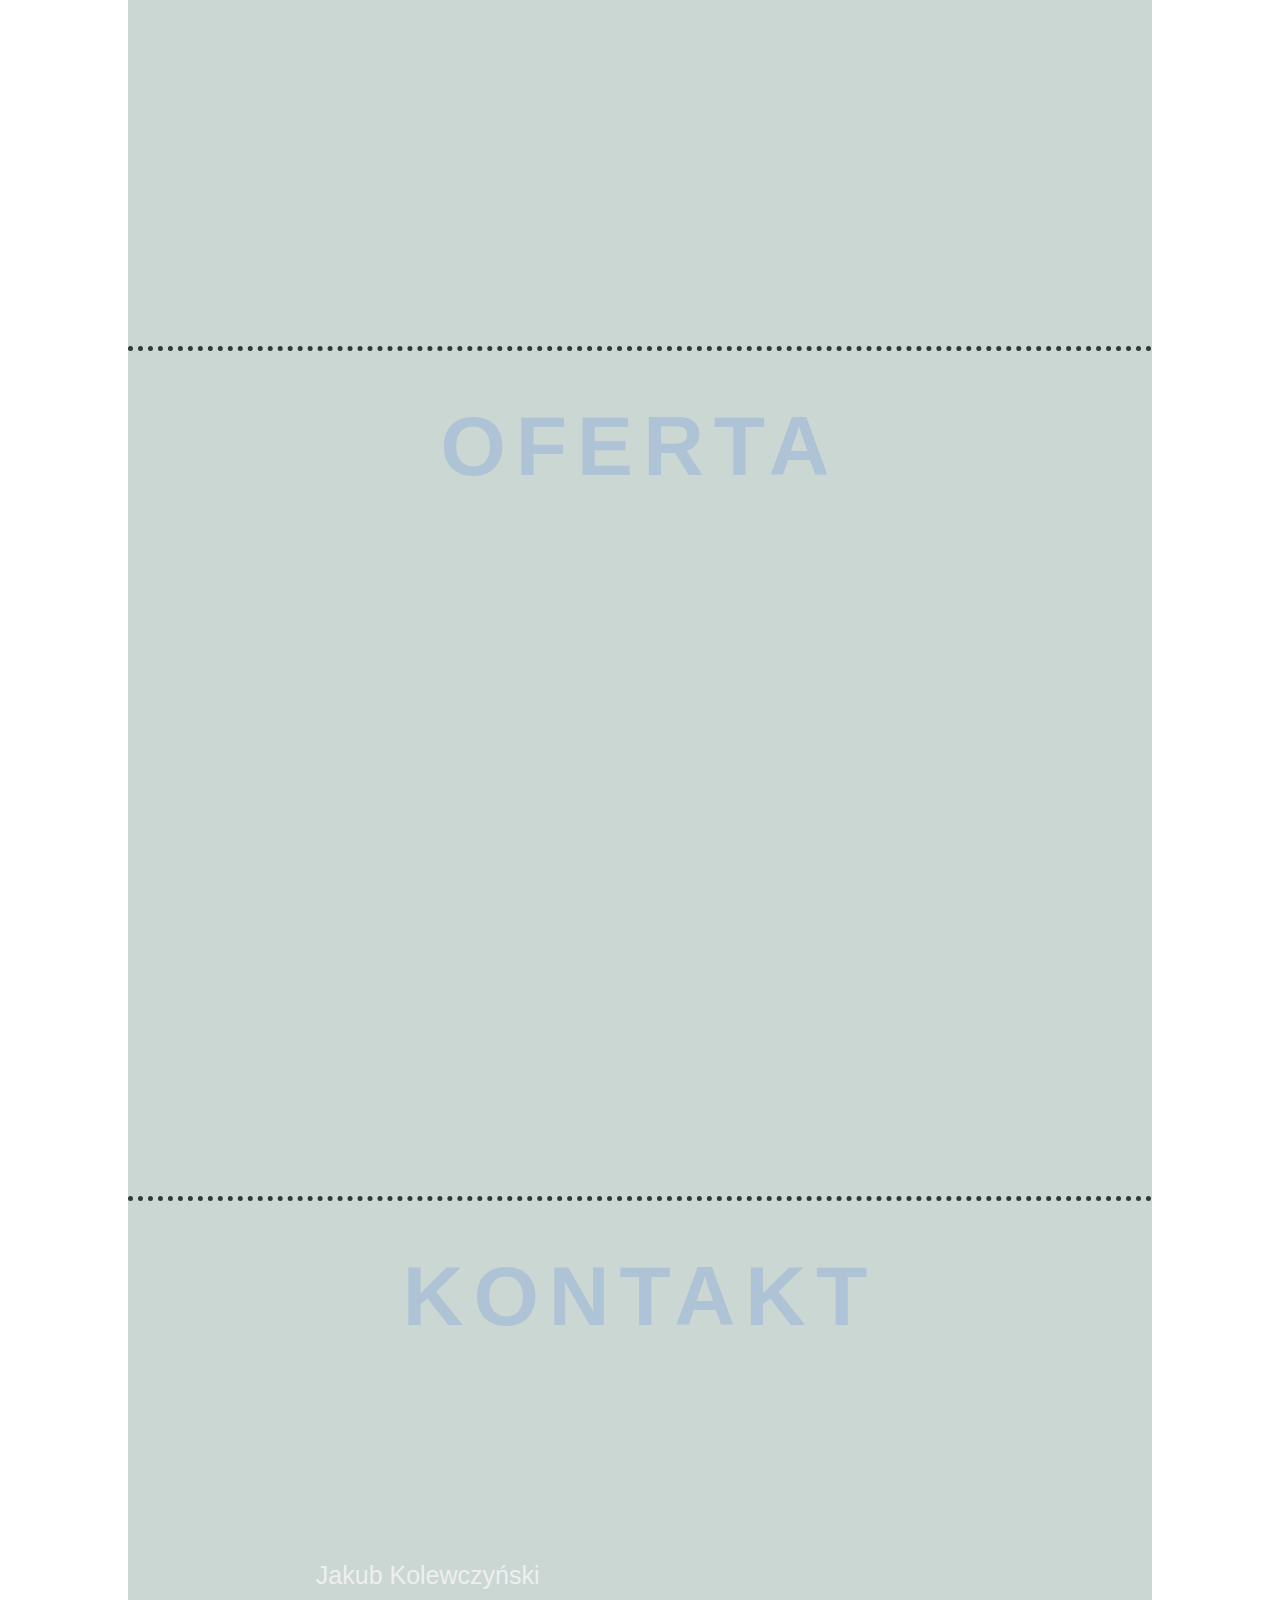
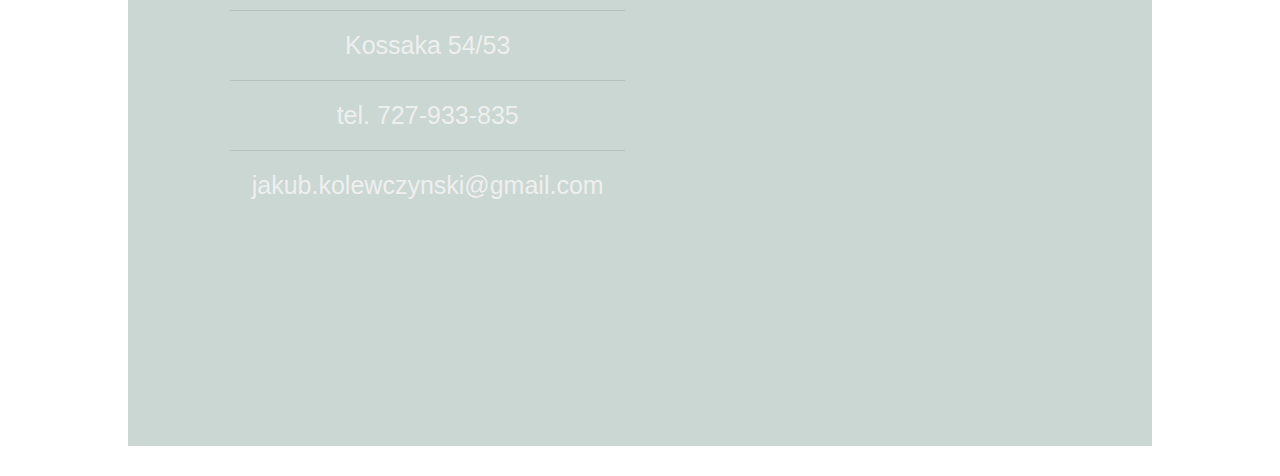
==== commit 26feb934: "1" ====
--- a/index.html
+++ b/index.html
@@ -98,7 +98,7 @@
 	
 	<section class="reszta">
 	
-		<div class="container">
+		<div class="container-fluid">
 			<div class="row">
 				<div class="col-12">
 					<div class="omnie">
--- a/style.css
+++ b/style.css
@@ -13,8 +13,7 @@
 }
 body
 {
-	background-image: url("foto/obraz3.png");
-	background-repeat: no-repeat;
+	background: url("foto/obraz3.png");
     background-attachment: fixed;
     background-position: center; 	
 	font-size: 20px;
@@ -119,6 +118,11 @@
 	{
 		transform: scale(1.02);
 	}
+	.omnie
+	{
+		margin-top: 160px;
+		padding-top: 15px;
+	}
 }
 
 @media (max-width: 991px) /* ponizej 991px */
@@ -157,7 +161,11 @@
 	{
 		margin-bottom: 30px;
 	}
-	
+	.omnie
+	{	
+		margin-top: 50px;
+		padding-top: 1px;
+	}
 }
 
 @media (max-width: 1451px) and (min-width: 991px) /* pomiedzy 1451px a 991px */
@@ -174,8 +182,6 @@
 {
 	height: 850px;
 	background-color: rgba(150,175,168, 0.5);
-	margin-top: 160px;
-	padding-top: 15px;
 }
 
 .mojapraca
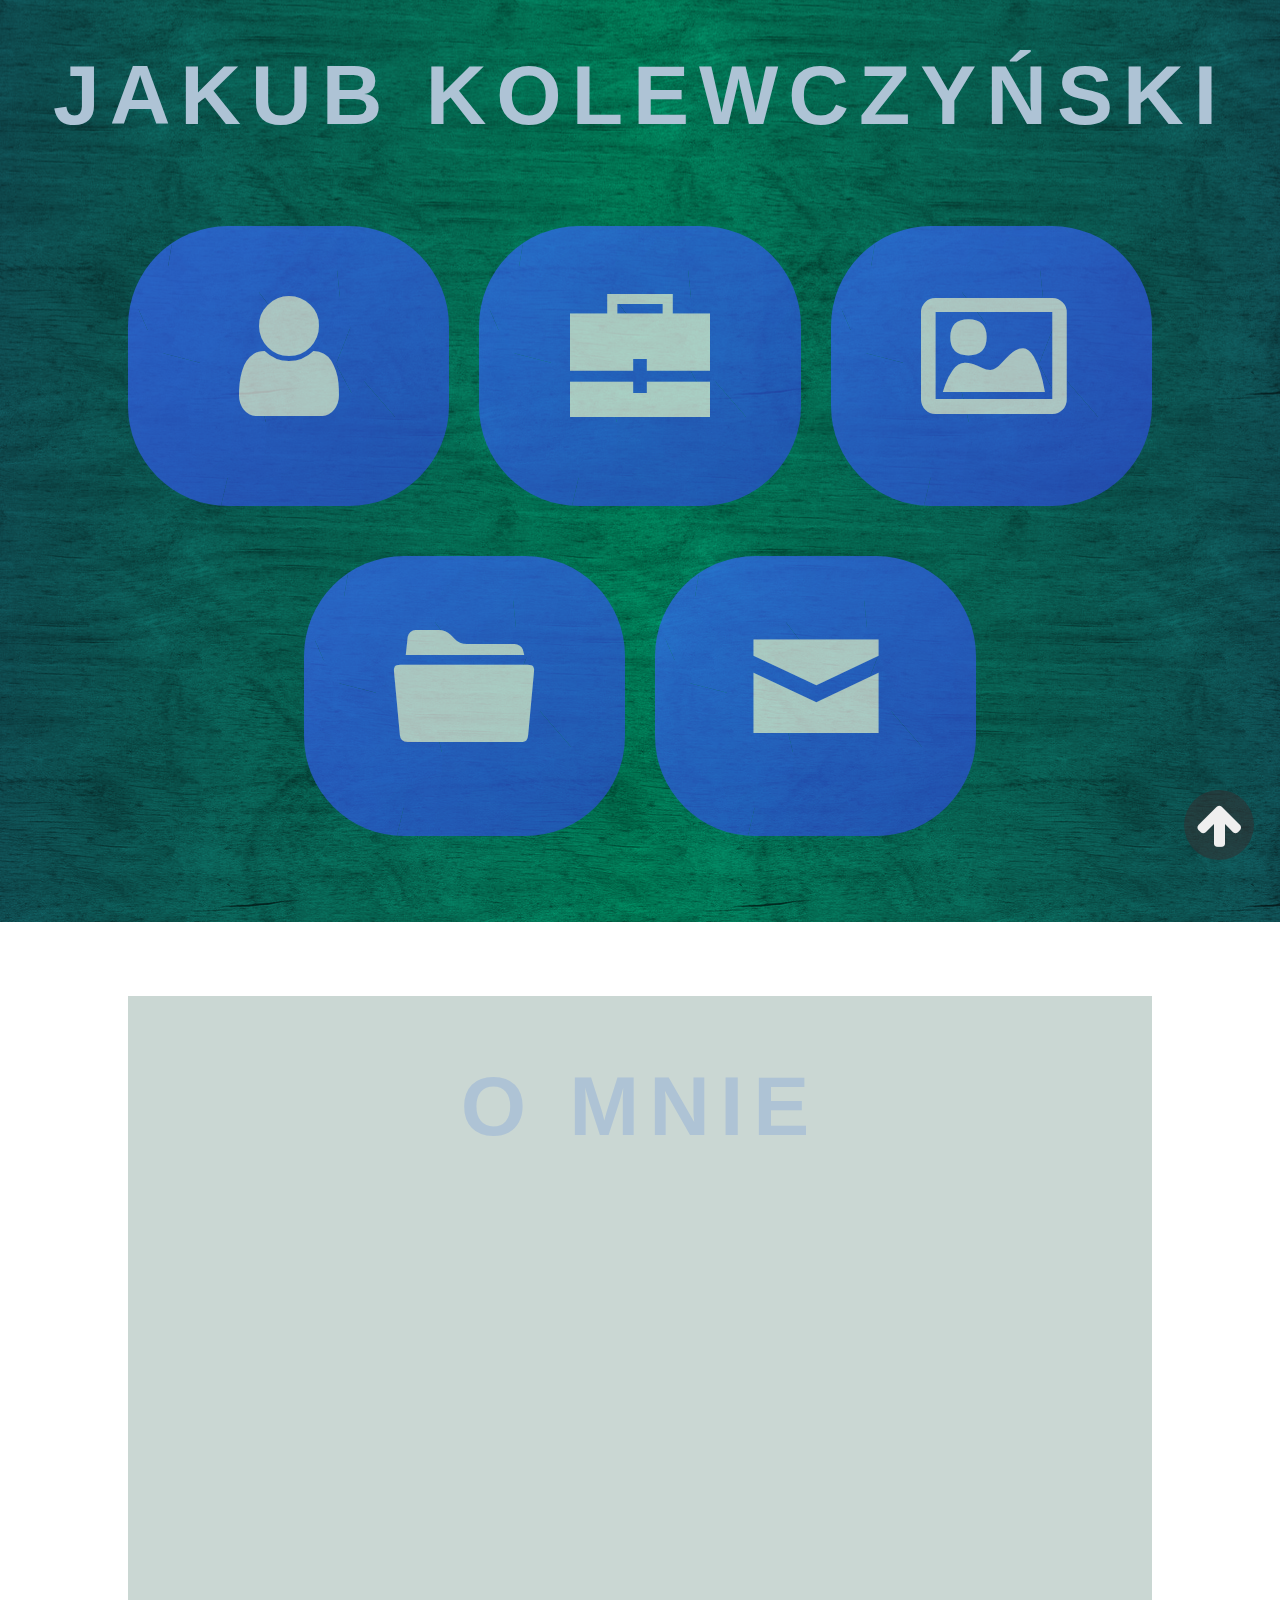
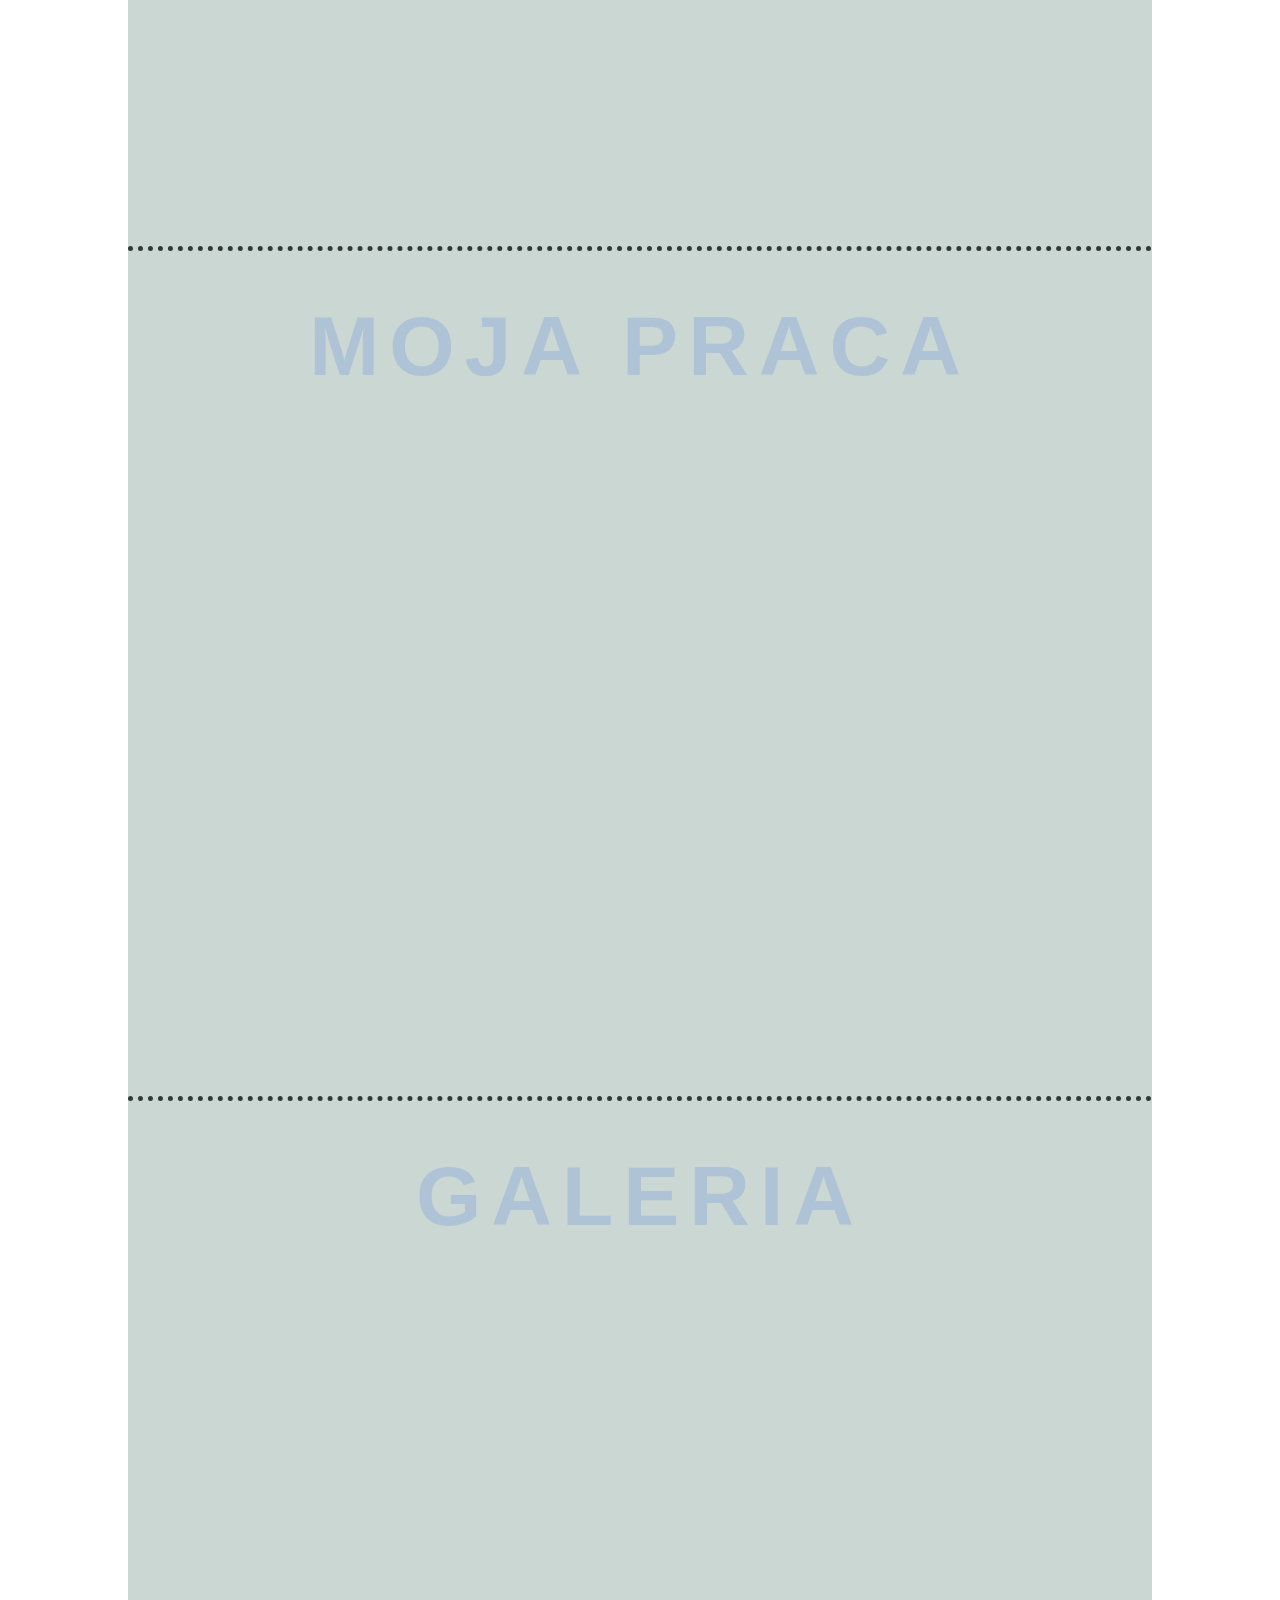
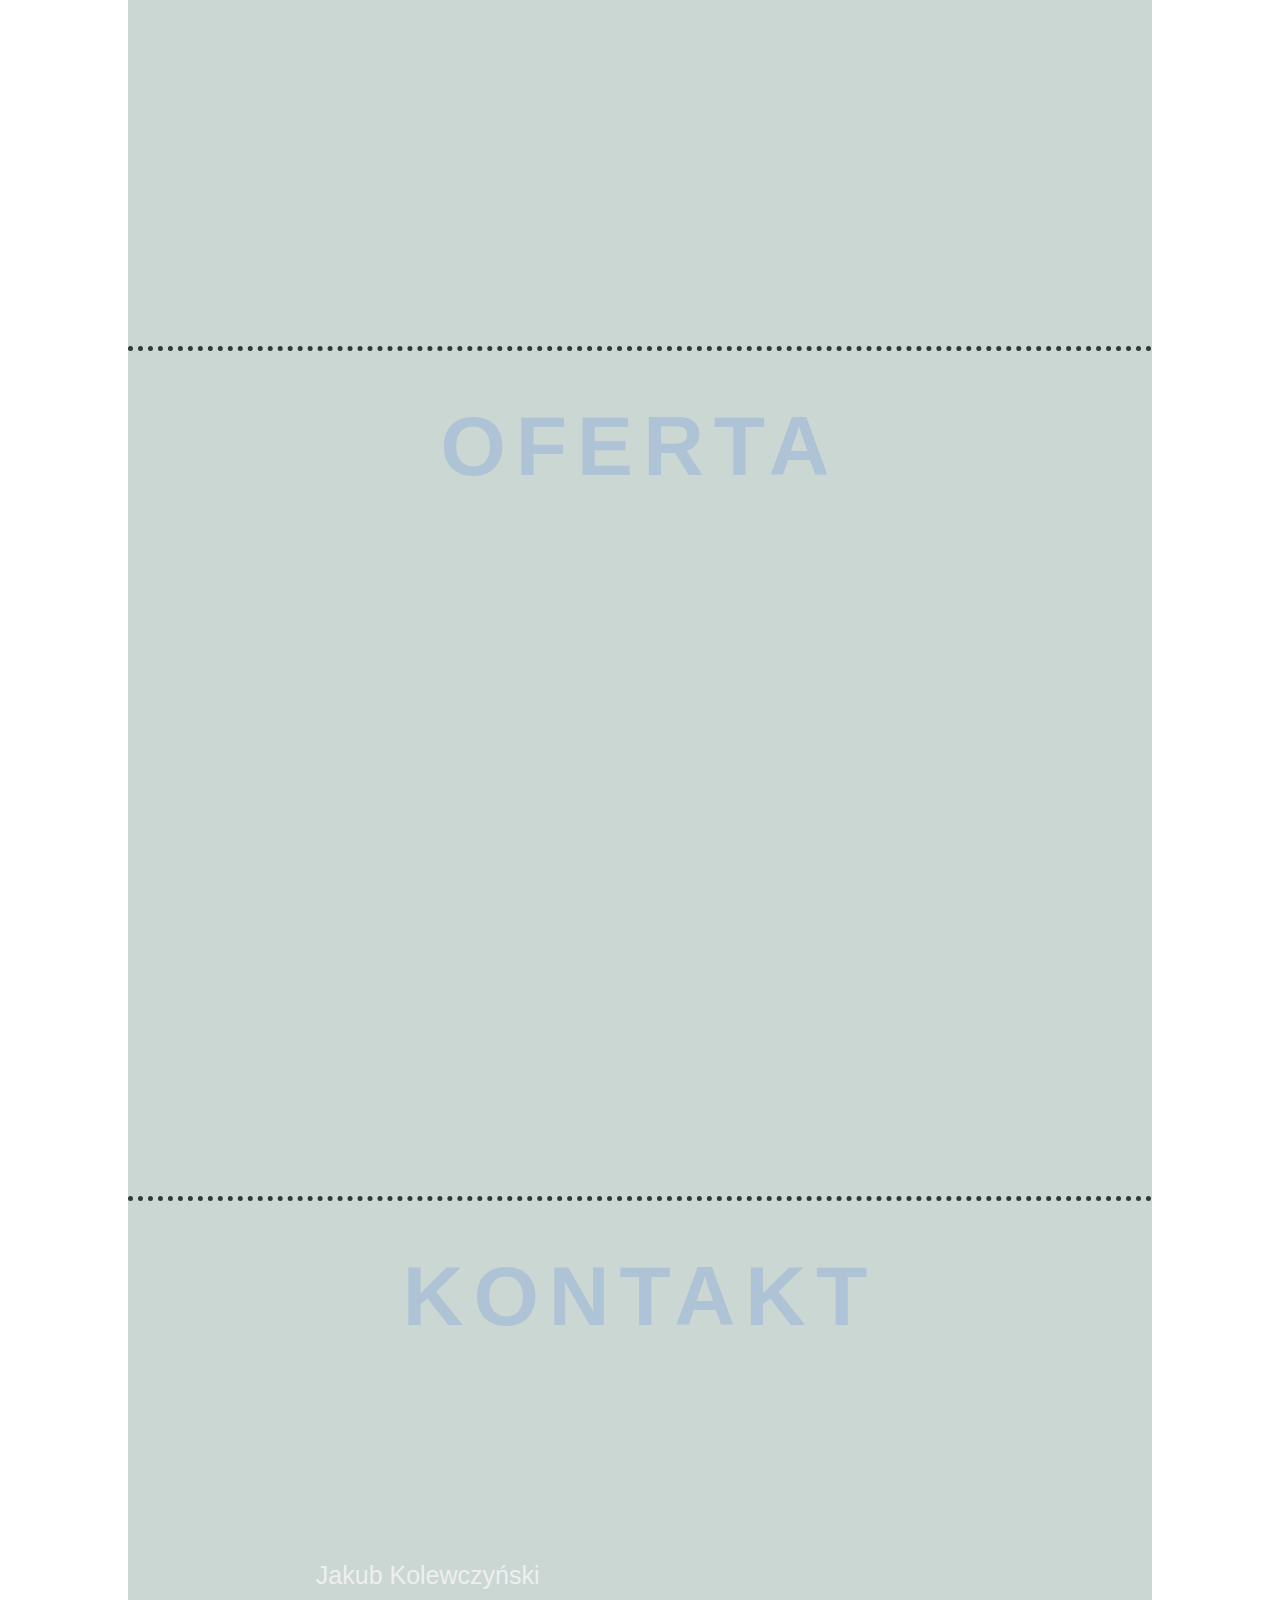
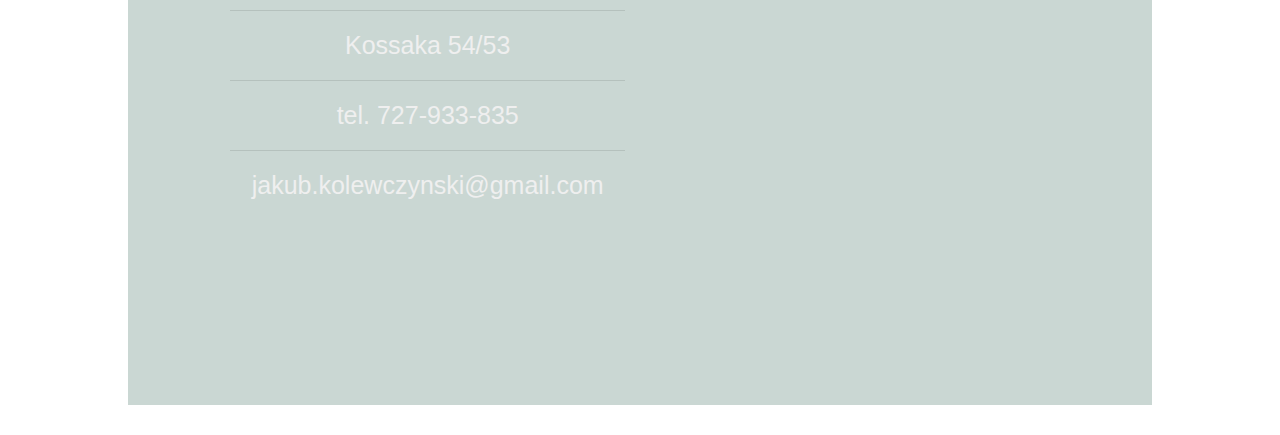
==== commit b60ae5c5: "1" ====
--- a/index.html
+++ b/index.html
@@ -28,12 +28,12 @@
 		
 		
 			<header>
-				<h1>Imię Nazwisko</h1>
+				<h1>Jakub Kolewczyński</h1>
 			</header>
 		<div class="container-fluid">	
 			<div class="row">
 			
-				<div class="col-12 col-sm-12 col-md-12 col-lg-4">
+				<div class=" col-sm-12  col-lg-4">
 				
 					<div class="kafelek" onclick="scroll_to('.omnie');">
 						<div class="photo1"> 
@@ -46,7 +46,7 @@
 					
 				</div>
 				
-				<div class="col-12 col-sm-12 col-md-12 col-lg-4">
+				<div class=" col-sm-12  col-lg-4">
 					<div class="kafelek" onclick="scroll_to('.mojapraca');">
 						<div class="photo2"> 
 							<div class="overlay">
@@ -57,7 +57,7 @@
 					</div>			
 				</div>
 				
-				<div class="col-12 col-sm-12 col-md-12 col-lg-4">
+				<div class=" col-sm-12  col-lg-4">
 					<div class="kafelek" onclick="scroll_to('.galeria');">
 						<div class="photo3">
 							<div class="overlay">
@@ -68,7 +68,7 @@
 					</div>			
 				</div>
 				
-				<div class="col-12 col-sm-12 col-md-12 col-lg-4 offset-lg-2">
+				<div class=" col-sm-12  col-lg-4 offset-lg-2">
 					<div class="kafelek" onclick="scroll_to('.oferta');">
 						<div class="photo4"> 
 							<div class="overlay">
@@ -79,7 +79,7 @@
 					</div>			
 				</div>
 				
-				<div class="col-12 col-sm-12 col-md-12 col-lg-4">
+				<div class=" col-sm-12  col-lg-4">
 					<div class="kafelek" onclick="scroll_to('.kontakt');">
 						<div class="photo5"> 
 							<div class="overlay">
--- a/style.css
+++ b/style.css
@@ -16,8 +16,10 @@
 	background: url("foto/obraz3.png");
     background-attachment: fixed;
     background-position: center; 	
+    background-repeat: no-repeat; 
 	font-size: 20px;
 	color: #efefef;
+	margin: 0 !important;
 }
 
 a:link 
@@ -50,10 +52,6 @@
 	border-radius: 100%;
 	z-index: 100;
 }
-.top:hover
-{
-	background-color: rgba(46, 48, 50, 1);
-}
 h1
 {
 	font-weight: bold;
@@ -77,11 +75,6 @@
 	margin-top: 50px;
 	text-align: center;
 }
-.kafelek:hover
-{
-	cursor: pointer;
-	opacity: 1;
-}
 @media (min-width: 991px) /* powyzej 991px */
 {
 	.top
@@ -91,8 +84,10 @@
 	}
 	.top:hover
 	{
+		background-color: rgba(46, 48, 50, 1);
 		cursor: pointer;
 		transform: scale(1.05) rotate(90deg) ;
+	
 	}
 	h1
 	{
@@ -117,12 +112,19 @@
 	.kafelek:hover
 	{
 		transform: scale(1.02);
+		opacity: 1;
+		cursor: pointer;
 	}
 	.omnie
 	{
 		margin-top: 160px;
 		padding-top: 15px;
 	}
+	.container-fluid
+	{
+		padding-left: 10%;
+		padding-right: 10%;
+	}
 }
 
 @media (max-width: 991px) /* ponizej 991px */
@@ -136,6 +138,7 @@
 	{
 		font-size: 7vw;
 		letter-spacing: 4px;
+		padding: 10px;
 	}
 	.overlay
 	{
@@ -153,10 +156,6 @@
 		display: inline-block;
 	}
 	
-	.kafelek:hover
-	{
-		cursor: pointer;
-	}
 	.kafelek .photo5
 	{
 		margin-bottom: 30px;
@@ -166,16 +165,21 @@
 		margin-top: 50px;
 		padding-top: 1px;
 	}
+	.container-fluid
+	{
+		padding-left: 3%;
+		padding-right: 3%;
+	}
 }
 
 @media (max-width: 1451px) and (min-width: 991px) /* pomiedzy 1451px a 991px */
 {
 	
-		.kafelek .photo2 a
-		{
-			padding-top: 65px;
-			line-height: 90%;
-		}
+	.kafelek .photo2 a
+	{
+		padding-top: 65px;
+		line-height: 90%;
+	}
 	
 } 
 .omnie
@@ -204,7 +208,6 @@
 }
 .kontakt
 {
-	height: 850px;
 	background-color: rgba(150,175,168, 0.5);
 	border-top: dotted 5px #313937;
 	margin-bottom: 30px;
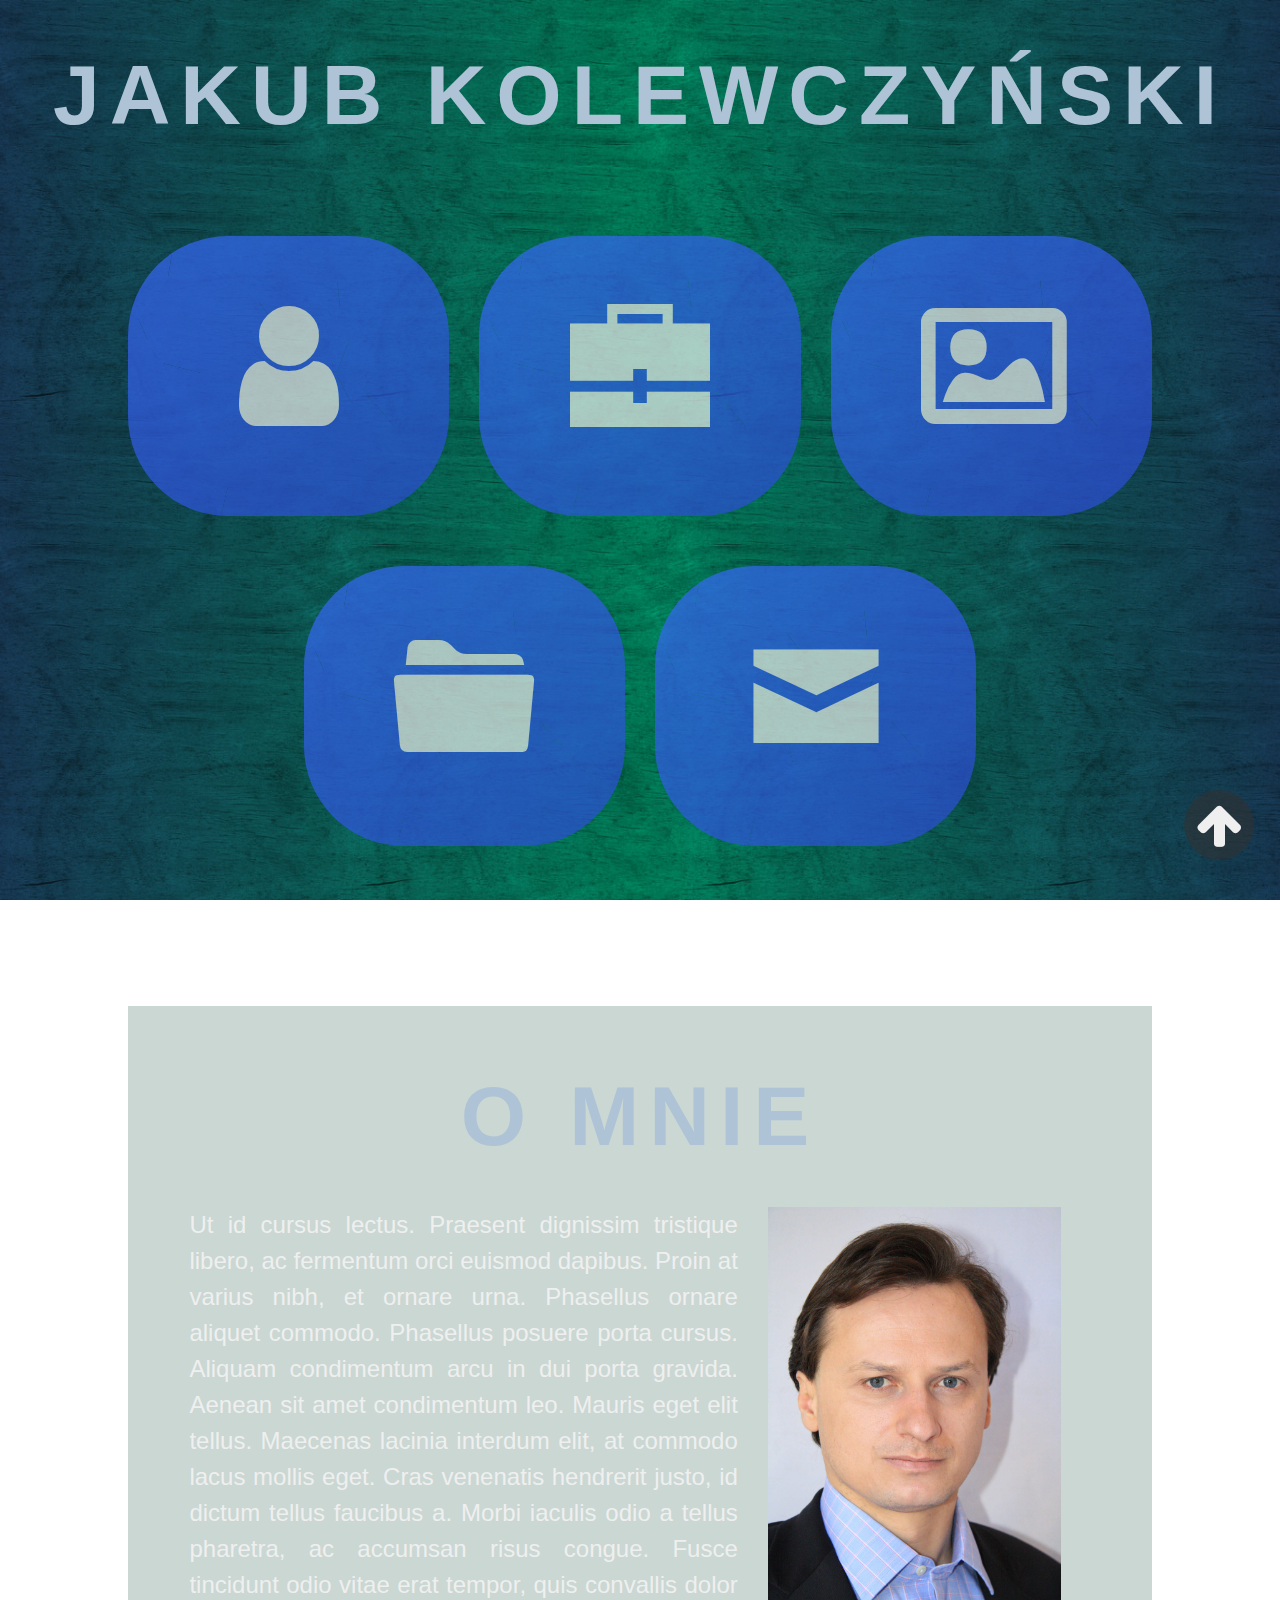
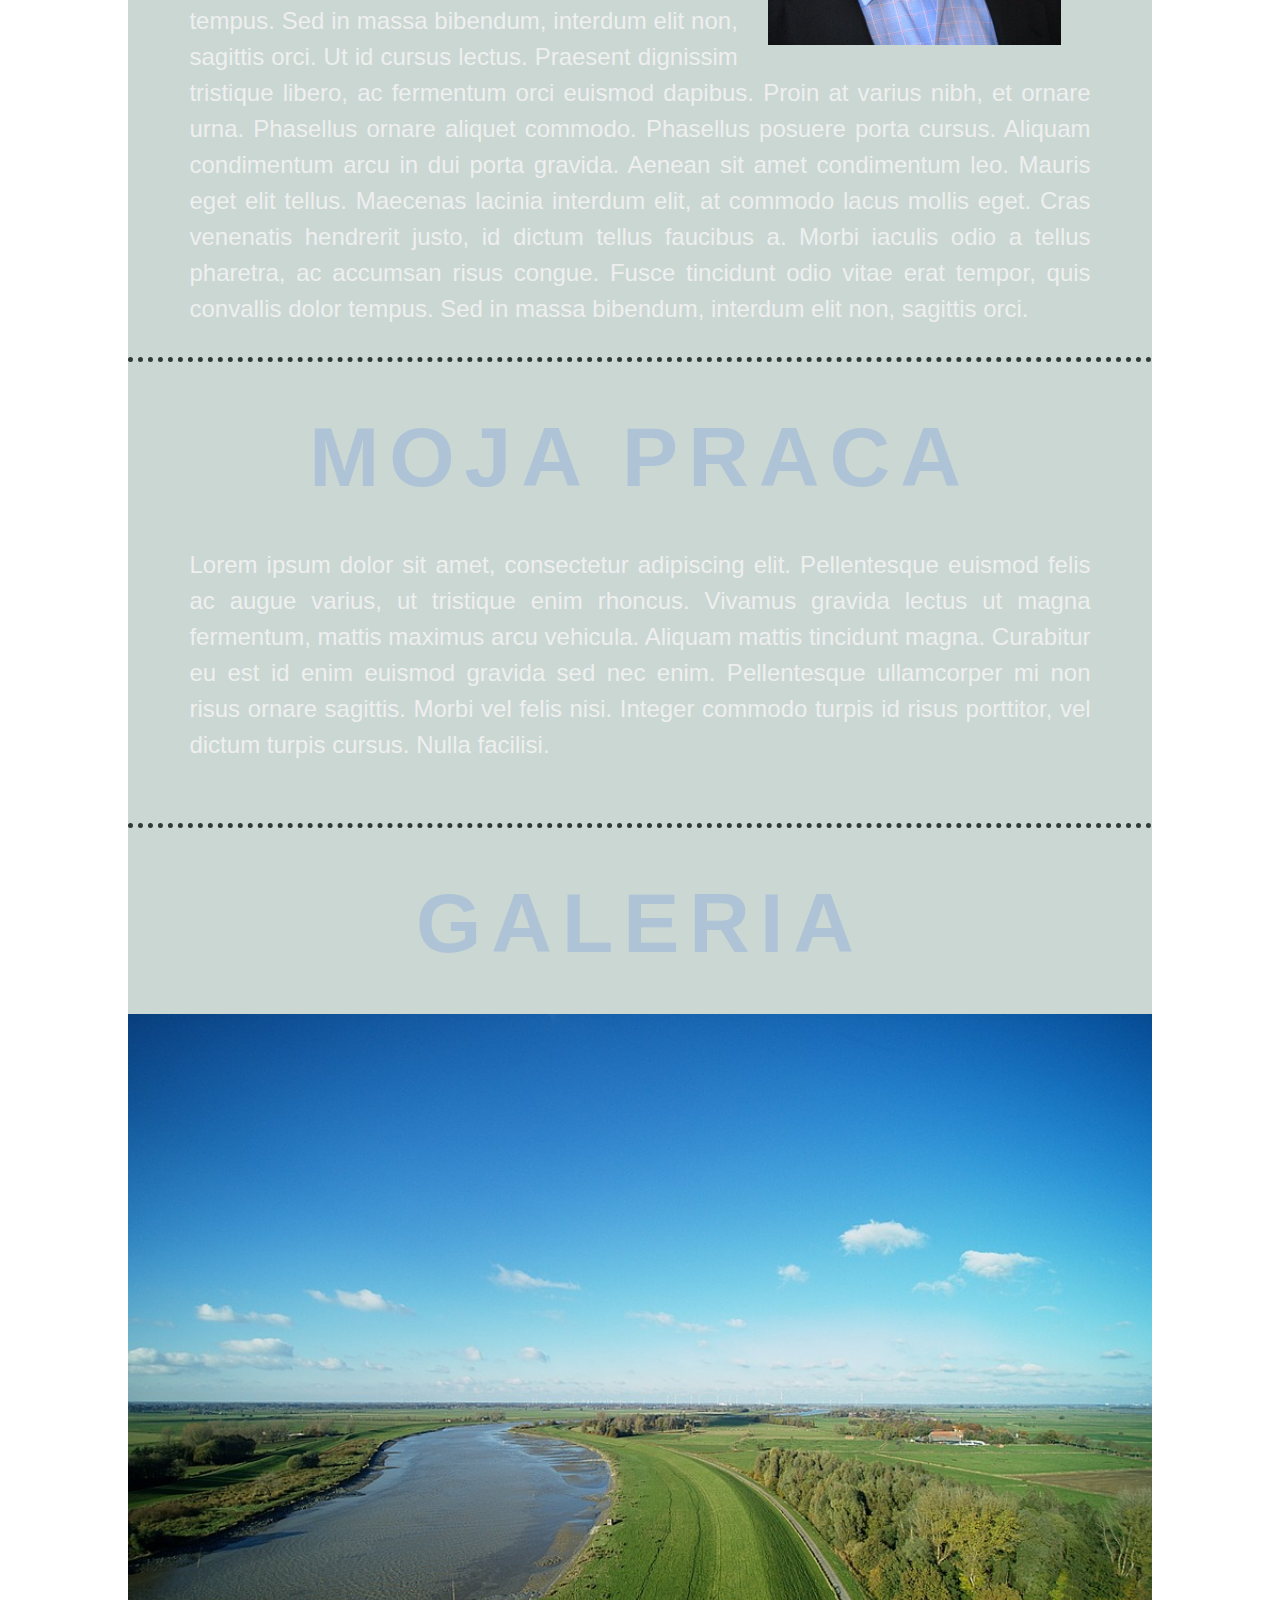
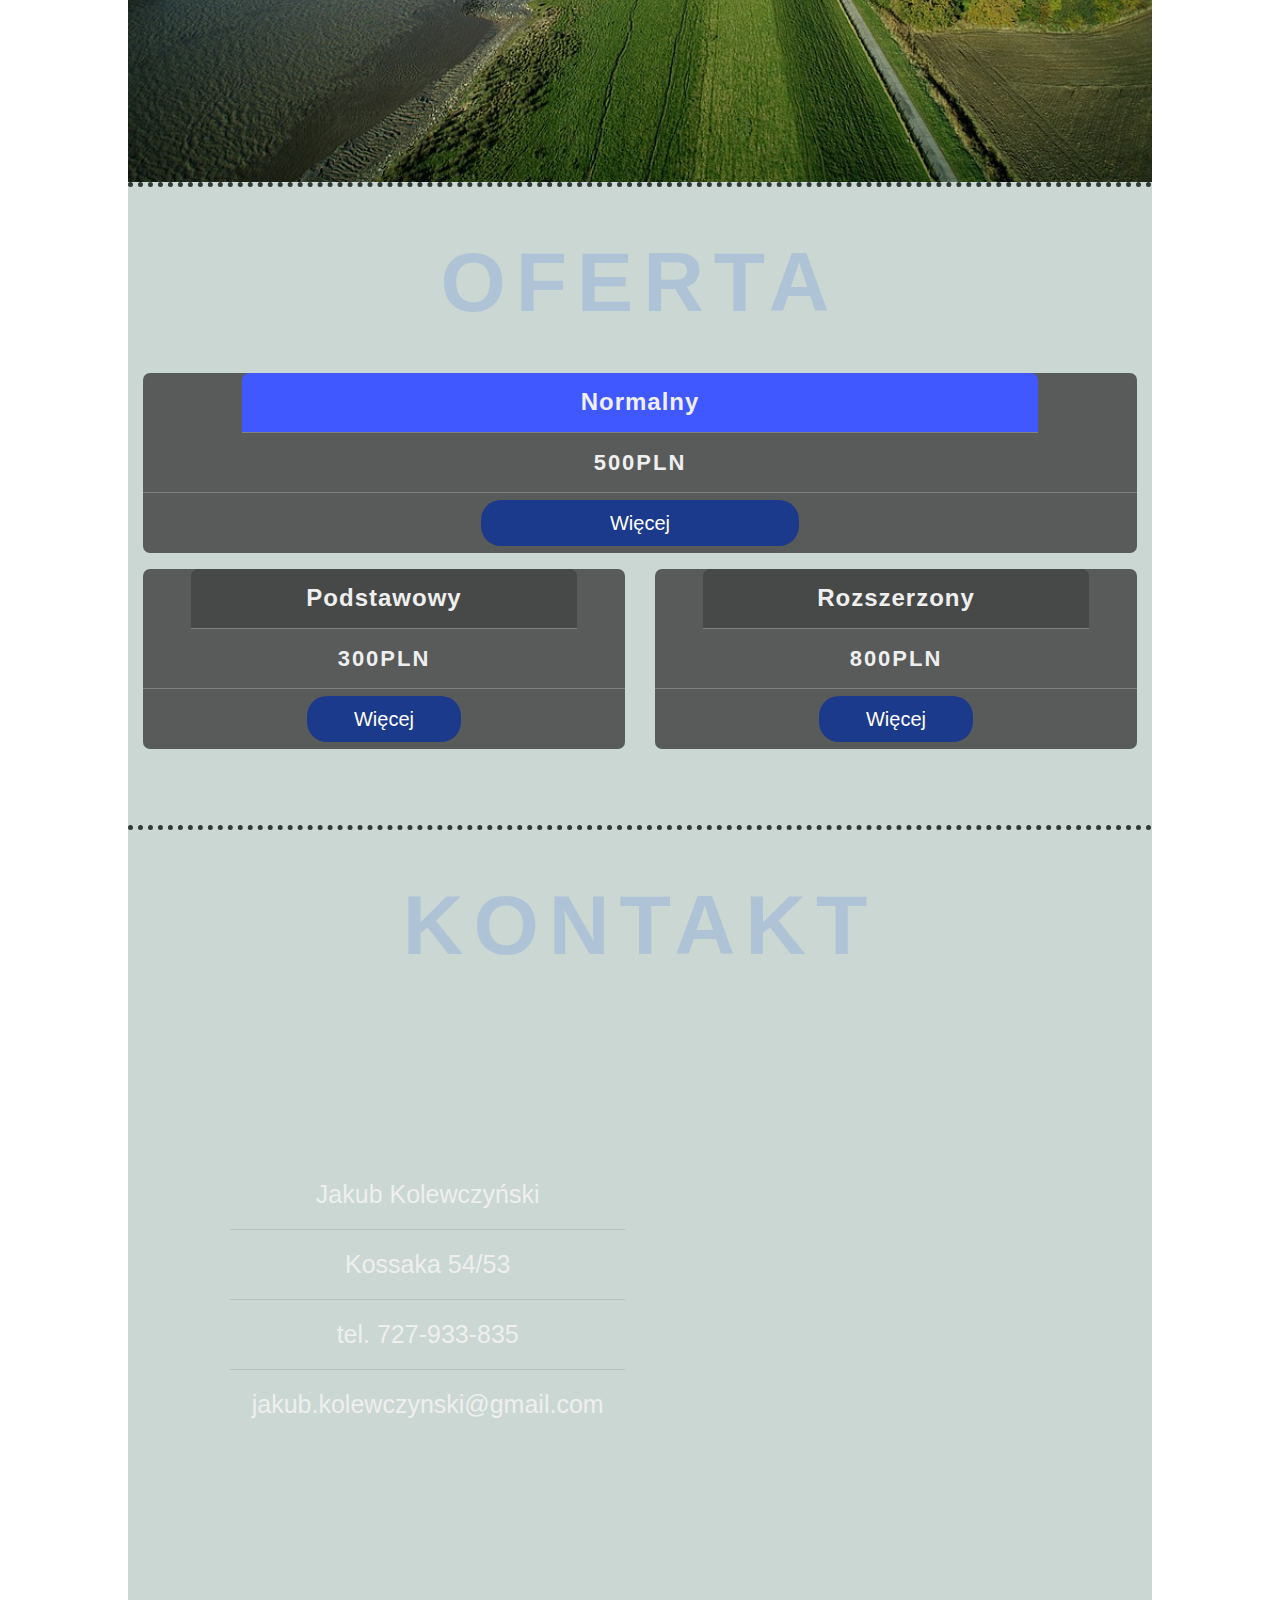
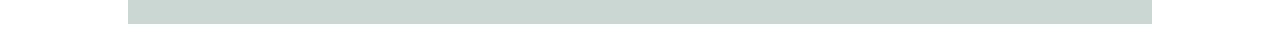
==== commit 4585d476: "d" ====
--- a/index.html
+++ b/index.html
@@ -15,6 +15,8 @@
 	<link rel="stylesheet" href="css/bootstrap.min.css">
 	<link rel="stylesheet" href="style.css" type="text/css"/>
 	<link rel="stylesheet" href="css1/fontello.css" type="text/css"/>
+	<script src="https://ajax.googleapis.com/ajax/libs/jquery/3.3.1/jquery.min.js"></script>
+
 </head>
 
 <body>
@@ -103,25 +105,89 @@
 				<div class="col-12">
 					<div class="omnie">
 						<h1>O mnie</h1>
+						
+									
+									<img src="foto/profilowe.jpg" border="20px" hspace="30" align="right"/>
+									<span>
+										Ut id cursus lectus. Praesent dignissim tristique libero, ac fermentum orci euismod dapibus. Proin at varius nibh, et ornare urna. Phasellus ornare aliquet commodo. Phasellus posuere porta cursus. Aliquam condimentum arcu in dui porta gravida. Aenean sit amet condimentum leo. Mauris eget elit tellus. Maecenas lacinia interdum elit, at commodo lacus mollis eget. Cras venenatis hendrerit justo, id dictum tellus faucibus a. Morbi iaculis odio a tellus pharetra, ac accumsan risus congue. Fusce tincidunt odio vitae erat tempor, quis convallis dolor tempus. Sed in massa bibendum, interdum elit non, sagittis orci. 
+										Ut id cursus lectus. Praesent dignissim tristique libero, ac fermentum orci euismod dapibus. Proin at varius nibh, et ornare urna. Phasellus ornare aliquet commodo. Phasellus posuere porta cursus. Aliquam condimentum arcu in dui porta gravida. Aenean sit amet condimentum leo. Mauris eget elit tellus. Maecenas lacinia interdum elit, at commodo lacus mollis eget. Cras venenatis hendrerit justo, id dictum tellus faucibus a. Morbi iaculis odio a tellus pharetra, ac accumsan risus congue. Fusce tincidunt odio vitae erat tempor, quis convallis dolor tempus. Sed in massa bibendum, interdum elit non, sagittis orci.
+									</span>
+								
 					</div>
 				</div>	
 				
 				<div class="col-12">
 					<div class="mojapraca">
 						<h1>Moja praca</h1>
+						<span>
+							Lorem ipsum dolor sit amet, consectetur adipiscing elit. Pellentesque euismod felis ac augue varius, ut tristique enim rhoncus. Vivamus gravida lectus ut magna fermentum, mattis maximus arcu vehicula. Aliquam mattis tincidunt magna. Curabitur eu est id enim euismod gravida sed nec enim. Pellentesque ullamcorper mi non risus ornare sagittis. Morbi vel felis nisi. Integer commodo turpis id risus porttitor, vel dictum turpis cursus. Nulla facilisi.		
+						</span>
 					</div>
 				</div>
 
 				<div class="col-12">
 					<div class="galeria">
 						<h1>Galeria</h1>
-						
+						<img src="foto/1.jpg"/> 
 					</div>
 				</div>
 
 				<div class="col-12">
 					<div class="oferta">
 						<h1>Oferta</h1>
+						<div class="container">
+							<div class="row">
+
+								<div class="col-12">
+									<div class="kafelekoferta">
+
+										<ul class="price">
+											<li class="header" style="background-color: #4058FF;">Normalny</li>
+											<li class="grey">500PLN</li>
+                                            <div class="ona1"><li class="hide">Ilość godzin: 35H</li>
+											<li class="hide">Teoria: 15H</li>
+											<li class="hide">Praktyka: 20H</li>
+                                            <li class="hide">Materiały <i class="icon-ok"></i></li></div>
+											<li><button class="but1">Więcej</button></li>
+										</ul>
+
+									</div>
+								</div>
+
+								<div class="col-md-6">
+									<div class="kafelekoferta">
+									
+										  <ul class="price">
+											<li class="header" style="background-color: rgba(64, 66, 64, 0.7);">Podstawowy</li>
+											<li class="grey">300PLN</li>
+                                            <div class="ona2"><li class="hide">Ilość godzin: 16H</li>
+											<li class="hide">Teoria: 8H</li>
+											<li class="hide">Praktyka: 8H</li>
+                                            <li class="hide">Materiały <i class="icon-x"></i></li></div>
+											<li><button class="but2">Więcej</button></li>
+										  </ul>
+										  
+									</div>
+								</div>
+								
+								<div class="col-md-6">
+									<div class="kafelekoferta">
+									
+										  <ul class="price">
+											<li class="header" style="background-color: rgba(64, 66, 64, 0.7);">Rozszerzony</li>
+											<li class="grey">800PLN</li>
+											<div class="ona3"><li class="hide">Ilość godzin: 50H</li>
+											<li class="hide">Teoria: 20H</li>
+											<li class="hide">Praktyka: 30H</li>
+											<li class="hide">Materiały <i class="icon-ok"></i></li></div>
+											<li><button class="but3">Więcej</button></li>
+										  </ul>
+										  
+									</div>
+								</div>
+								
+							</div>
+						</div>
 					</div>
 				</div>
 
@@ -160,8 +226,28 @@
 		</div>		
 	
 	</section>
- 
-	
+
+    <script>
+        $(document).ready(function(){
+            $("button.but1").click(function(){
+                $("div.ona1").toggle(200);
+            });
+        });
+    </script>
+    <script>
+        $(document).ready(function(){
+            $("button.but2").click(function(){
+                $("div.ona2").toggle(200);
+            });
+        });
+    </script>
+    <script>
+        $(document).ready(function(){
+            $("button.but3").click(function(){
+                $("div.ona3").toggle(200);
+            });
+        });
+	</script>
 	<script>
 			function scroll_to(selector)
 			{
--- a/style.css
+++ b/style.css
@@ -4,7 +4,7 @@
 }
 body::-webkit-scrollbar-track
 {
-	background-image: url("foto/obraz3.png");
+	background-image: url("foto/obraz3.jpg");
 }
 body::-webkit-scrollbar-thumb
 {
@@ -13,9 +13,9 @@
 }
 body
 {
-	background: url("foto/obraz3.png");
+	background: url("foto/obraz3.jpg");
     background-attachment: fixed;
-    background-position: center; 	
+	background-size: 100% 100%;
     background-repeat: no-repeat; 
 	font-size: 20px;
 	color: #efefef;
@@ -57,7 +57,7 @@
 	font-weight: bold;
 	color: #AEC3D5;
 	margin-top: 45px;	
-	margin-bottom: 30px;
+	margin-bottom: 40px;
 	text-transform: uppercase;
 	text-align: center;
 }
@@ -75,6 +75,7 @@
 	margin-top: 50px;
 	text-align: center;
 }
+
 @media (min-width: 991px) /* powyzej 991px */
 {
 	.top
@@ -184,27 +185,113 @@
 } 
 .omnie
 {
-	height: 850px;
-	background-color: rgba(150,175,168, 0.5);
-}
-
+	background-color: rgba(150,175,168, 0.5);
+	padding-bottom: 30px;
+	padding-left: 6%;
+	padding-right: 6%;
+	text-align: justify;
+	font-size: 1.5rem;
+}
+@media (max-width: 1201px)
+{
+	img
+	{
+		width: 25%;
+	}
+}
+@media (min-width: 1202px)
+{
+	img
+	{
+		width: 292.750px;
+	}
+}
 .mojapraca
 {
-	height: 850px;
 	background-color: rgba(150,175,168, 0.5);
 	border-top: dotted 5px #313937;
+	padding-left: 6%;
+	padding-right: 6%;
+	padding-bottom: 60px;
+	text-align: justify;
+	font-size: 1.5rem;
 }
 .galeria
 {
-	height: 850px;
 	background-color: rgba(150,175,168, 0.5);
 	border-top: dotted 5px #313937;
 }
+.galeria img 
+{
+	width: 100%;
+	height: auto;
+}
 .oferta
 {
-	height: 850px;
 	background-color: rgba(150,175,168, 0.5);
 	border-top: dotted 5px #313937;
+	padding-bottom: 60px;
+}
+.kafelekoferta
+{
+	
+	background: rgba(76, 76, 76, 0.9);
+	border-radius: 7px;
+	
+}
+.header
+{
+	border-radius: 7px 7px 0 0;
+}
+.price
+{
+	list-style: none;
+	padding: 0px;
+}
+.price .grey
+{
+    font-size: 22px;
+    font-weight: 700;
+    letter-spacing: 2px;
+    width: 100%;
+}
+.price .header
+{
+    font-size: 24px;
+    font-weight: 700;
+    letter-spacing: 1px;
+}
+.price li 
+{
+	height: 60px;
+    width: 80%;
+	align-items: center;
+	justify-content: center;
+	display: flex;
+    border-bottom: solid 1px grey;
+    margin: auto;
+}
+.price li:last-child
+{
+    border: none;
+}
+.kafelekoferta button
+{
+    background: #1c3a8c;
+    border: none;
+    cursor: pointer;
+    transition: 0.15s ease-in-out;
+    -webkit-border-radius: 20px;
+    -moz-border-radius: 20px;
+    border-radius: 20px;
+    font-weight: 500;
+    width: 40%;
+    padding: 8px;
+    color: #ffffff;
+}
+.kafelekoferta button:hover
+{
+    transform: scale(1.07);
 }
 .kontakt
 {
@@ -276,11 +363,8 @@
 }
 
 
-.kontakt h1
-{
-	margin-bottom: 50px;
-}
-* {
-  box-sizing: border-box;
-}
-
+.ona3, .ona2, .ona1
+{
+    display: none;
+}
+
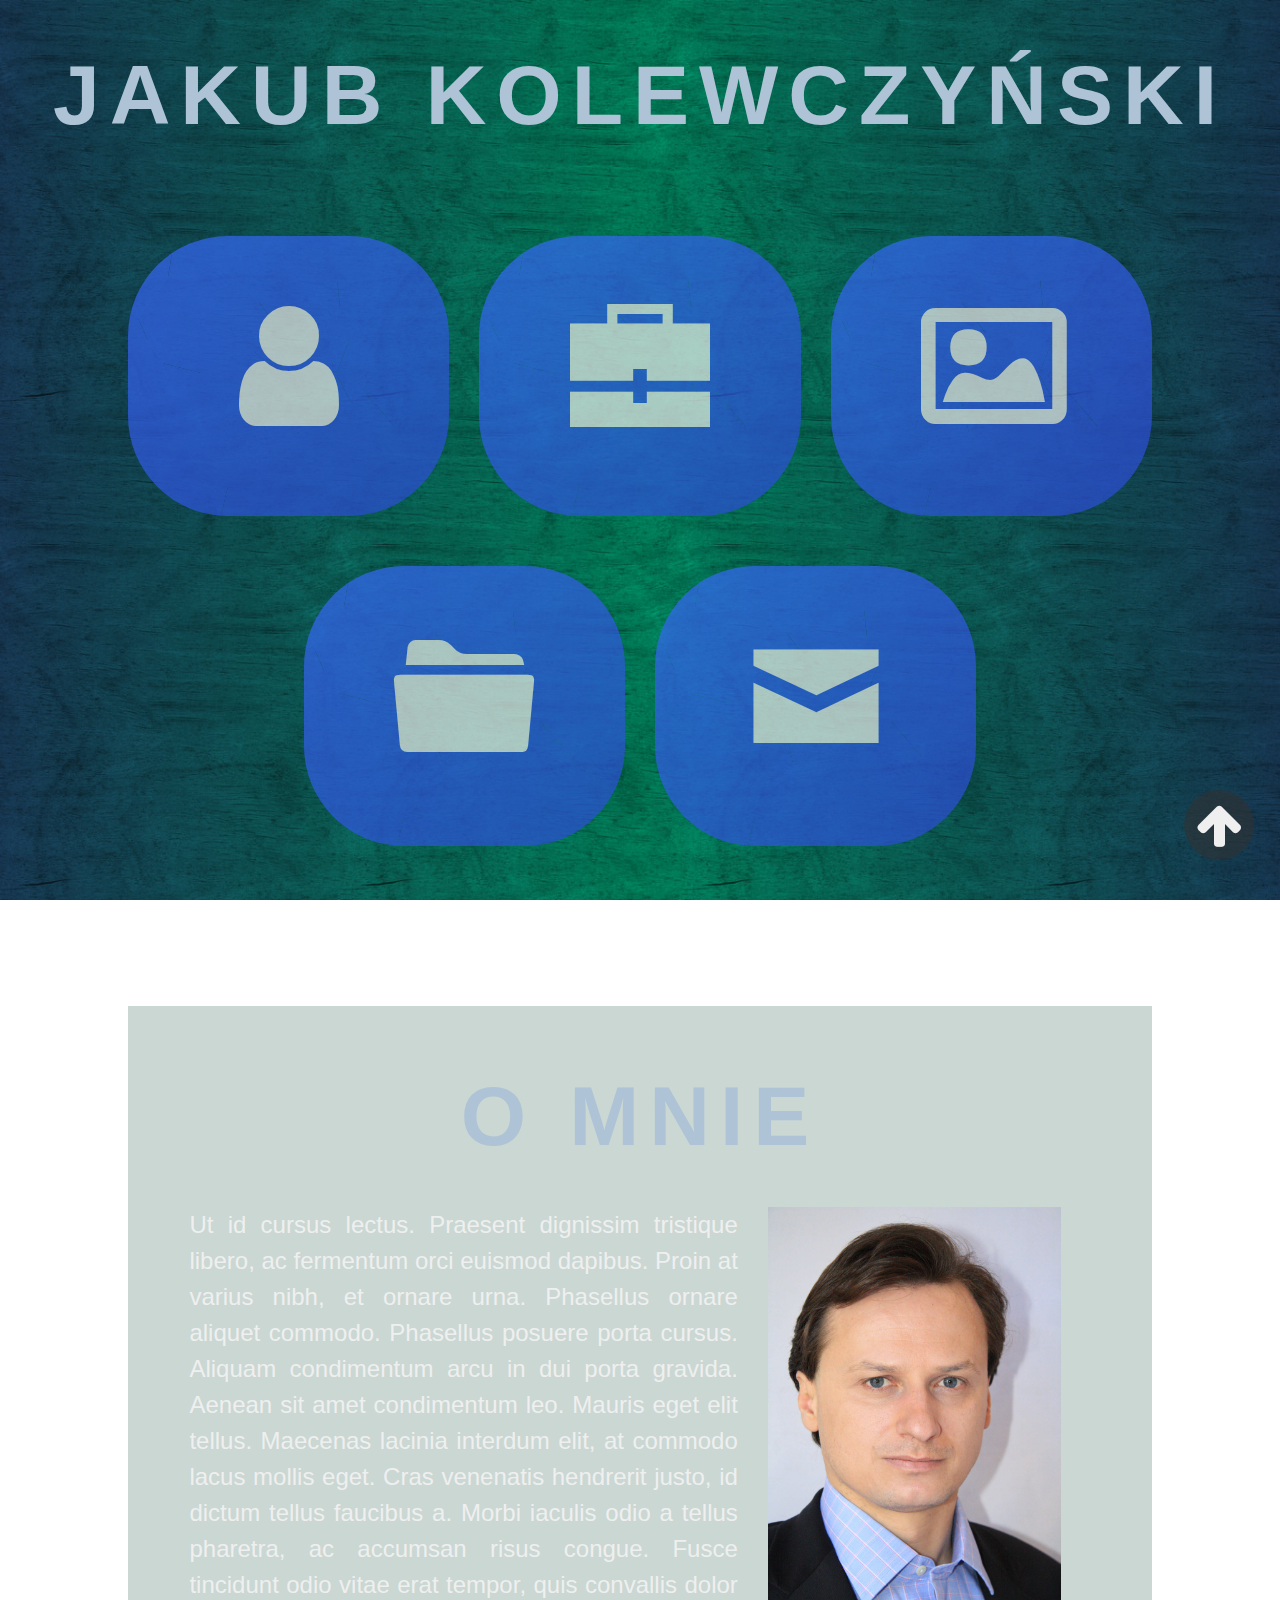
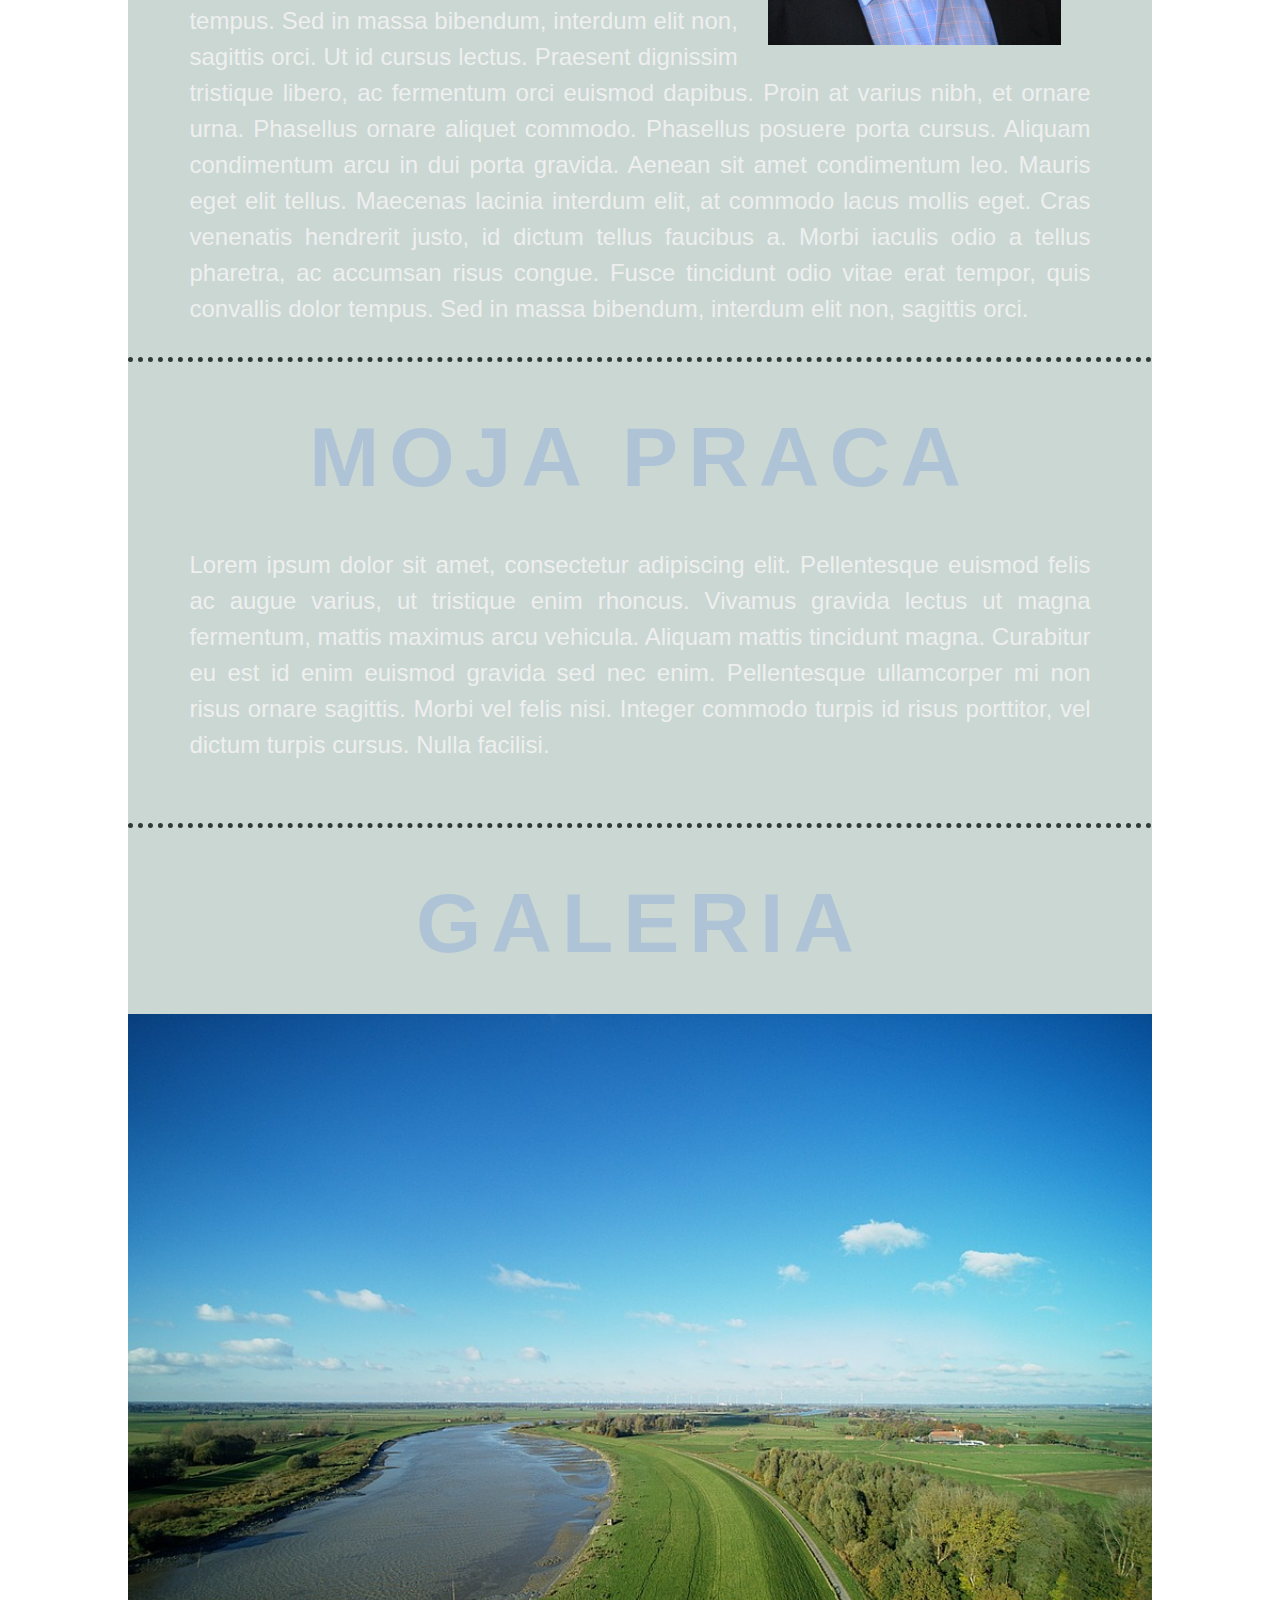
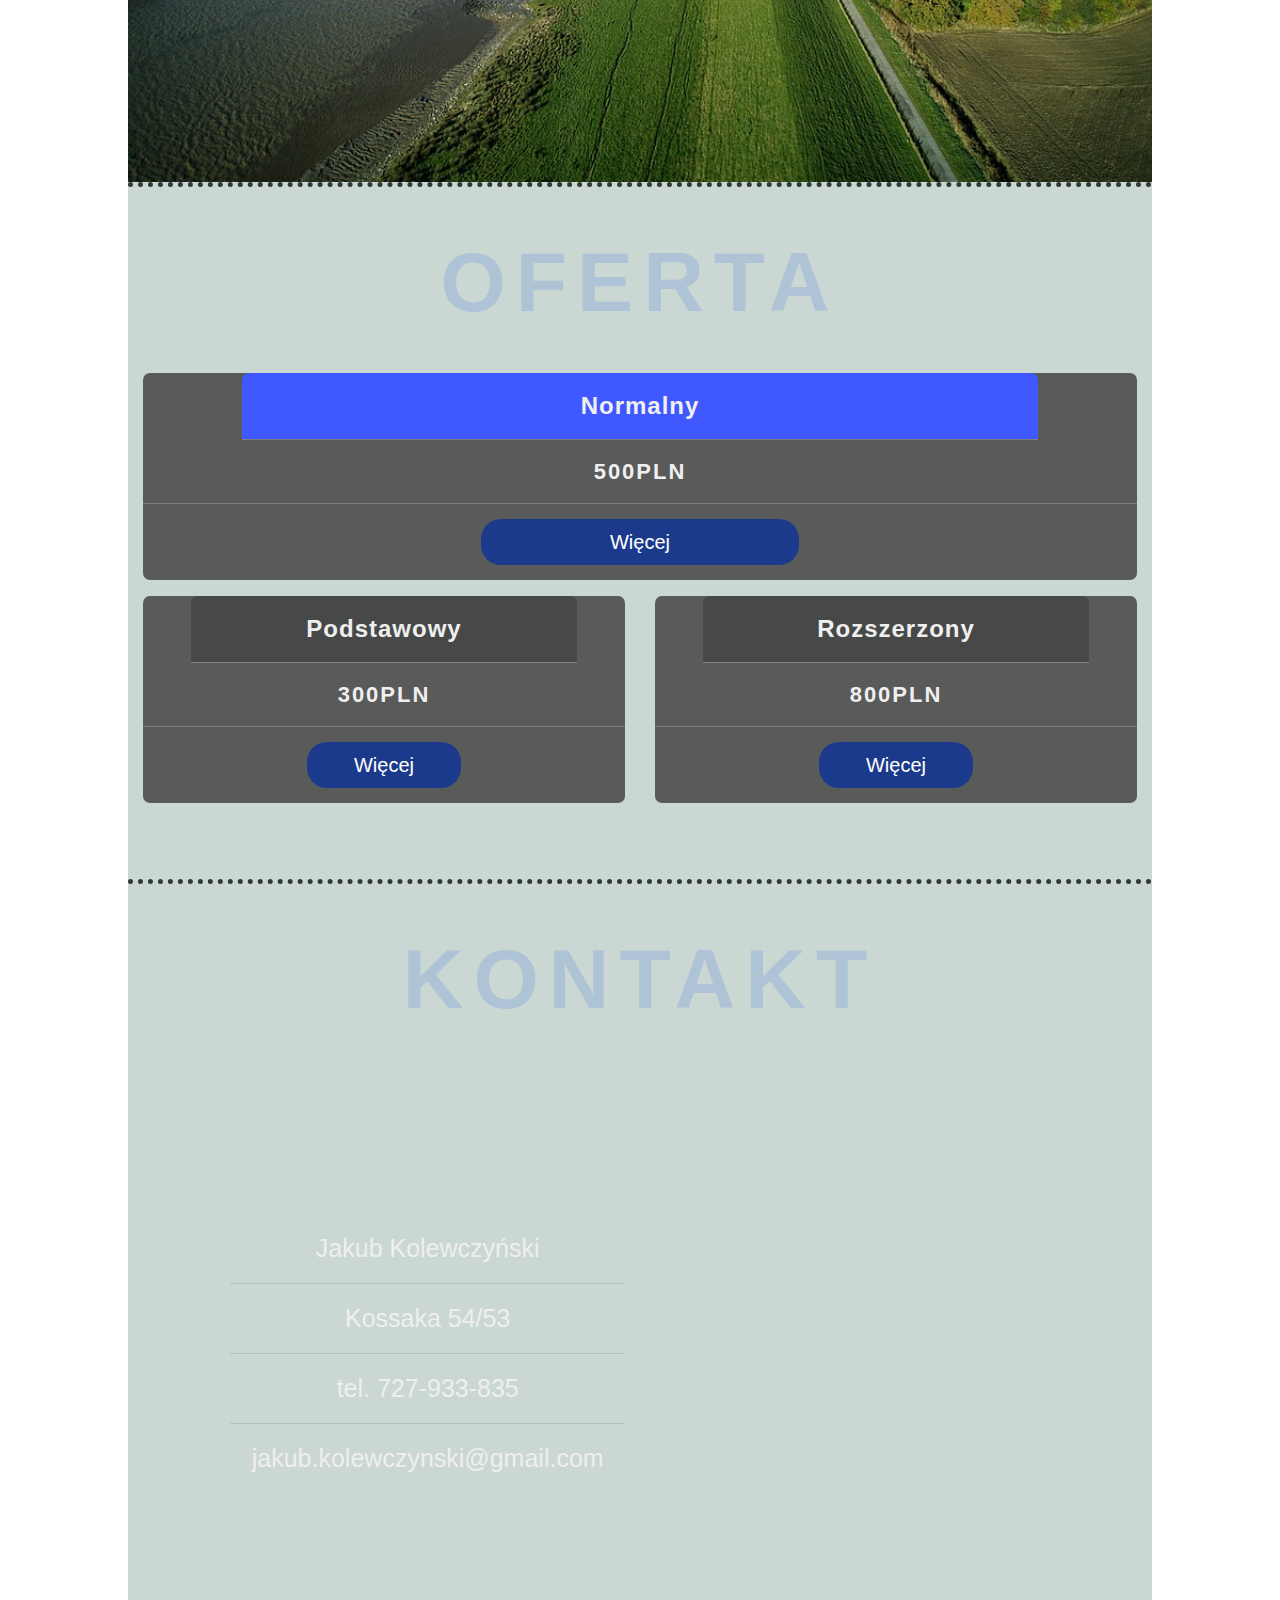
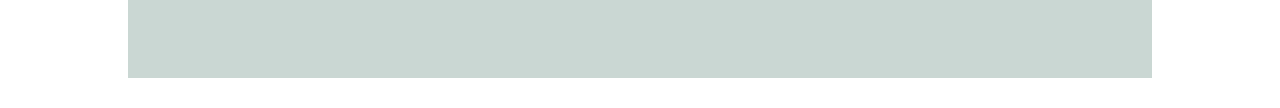
==== commit 43b8eb3b: "afa" ====
--- a/index.html
+++ b/index.html
@@ -144,10 +144,10 @@
 										<ul class="price">
 											<li class="header" style="background-color: #4058FF;">Normalny</li>
 											<li class="grey">500PLN</li>
-                                            <div class="ona1"><li class="hide">Ilość godzin: 35H</li>
-											<li class="hide">Teoria: 15H</li>
-											<li class="hide">Praktyka: 20H</li>
-                                            <li class="hide">Materiały <i class="icon-ok"></i></li></div>
+                                            <li class="hide1">Liczba godzin: 35H</li>
+											<li class="hide1">Teoria: 15H</li>
+											<li class="hide1">Praktyka: 20H</li>
+                                            <li class="hide1">Materiały <i class="icon-ok"></i></li>
 											<li><button class="but1">Więcej</button></li>
 										</ul>
 
@@ -160,10 +160,10 @@
 										  <ul class="price">
 											<li class="header" style="background-color: rgba(64, 66, 64, 0.7);">Podstawowy</li>
 											<li class="grey">300PLN</li>
-                                            <div class="ona2"><li class="hide">Ilość godzin: 16H</li>
-											<li class="hide">Teoria: 8H</li>
-											<li class="hide">Praktyka: 8H</li>
-                                            <li class="hide">Materiały <i class="icon-x"></i></li></div>
+                                            <li class="hide2">Liczba godzin: 16H</li>
+											<li class="hide2">Teoria: 8H</li>
+											<li class="hide2">Praktyka: 8H</li>
+                                            <li class="hide2">Materiały <i class="icon-x"></i></li>
 											<li><button class="but2">Więcej</button></li>
 										  </ul>
 										  
@@ -176,10 +176,10 @@
 										  <ul class="price">
 											<li class="header" style="background-color: rgba(64, 66, 64, 0.7);">Rozszerzony</li>
 											<li class="grey">800PLN</li>
-											<div class="ona3"><li class="hide">Ilość godzin: 50H</li>
-											<li class="hide">Teoria: 20H</li>
-											<li class="hide">Praktyka: 30H</li>
-											<li class="hide">Materiały <i class="icon-ok"></i></li></div>
+											<li class="hide3">Liczba godzin: 50H</li>
+											<li class="hide3">Teoria: 20H</li>
+											<li class="hide3">Praktyka: 30H</li>
+											<li class="hide3">Materiały <i class="icon-ok"></i></li>
 											<li><button class="but3">Więcej</button></li>
 										  </ul>
 										  
@@ -230,21 +230,21 @@
     <script>
         $(document).ready(function(){
             $("button.but1").click(function(){
-                $("div.ona1").toggle(200);
+                $("li.hide1").toggle(200);
             });
         });
     </script>
     <script>
         $(document).ready(function(){
             $("button.but2").click(function(){
-                $("div.ona2").toggle(200);
+                $("li.hide2").toggle(200);
             });
         });
     </script>
     <script>
         $(document).ready(function(){
             $("button.but3").click(function(){
-                $("div.ona3").toggle(200);
+                $("li.hide3").toggle(200);
             });
         });
 	</script>
--- a/style.css
+++ b/style.css
@@ -261,15 +261,20 @@
     font-weight: 700;
     letter-spacing: 1px;
 }
+.price .hide1, .price .hide2, .price .hide3
+{
+    display: none;
+}
 .price li 
 {
-	height: 60px;
+    padding-top: 15px;
+    padding-bottom: 15px;
     width: 80%;
-	align-items: center;
-	justify-content: center;
-	display: flex;
+	text-align: center;
+    display: block;
     border-bottom: solid 1px grey;
-    margin: auto;
+    margin-left: auto;
+    margin-right: auto;
 }
 .price li:last-child
 {
@@ -363,8 +368,5 @@
 }
 
 
-.ona3, .ona2, .ona1
-{
-    display: none;
-}
-
+
+
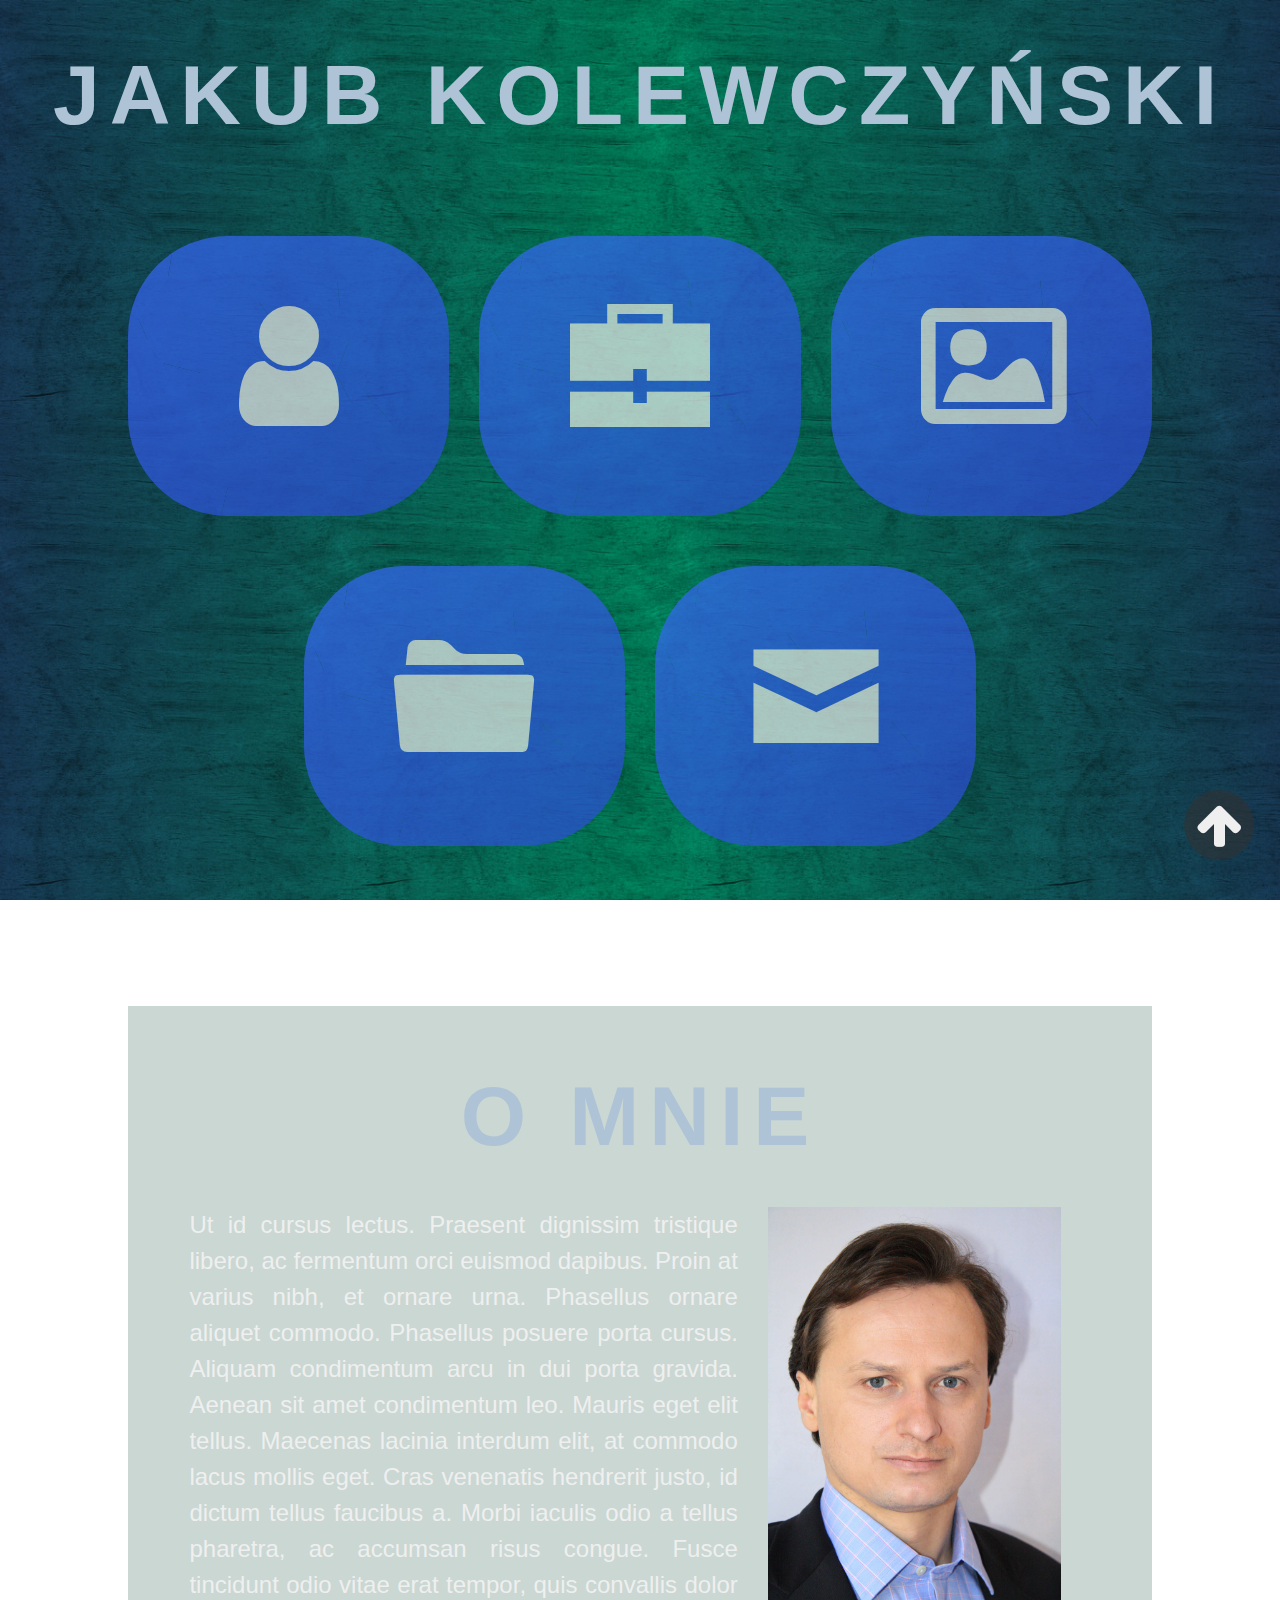
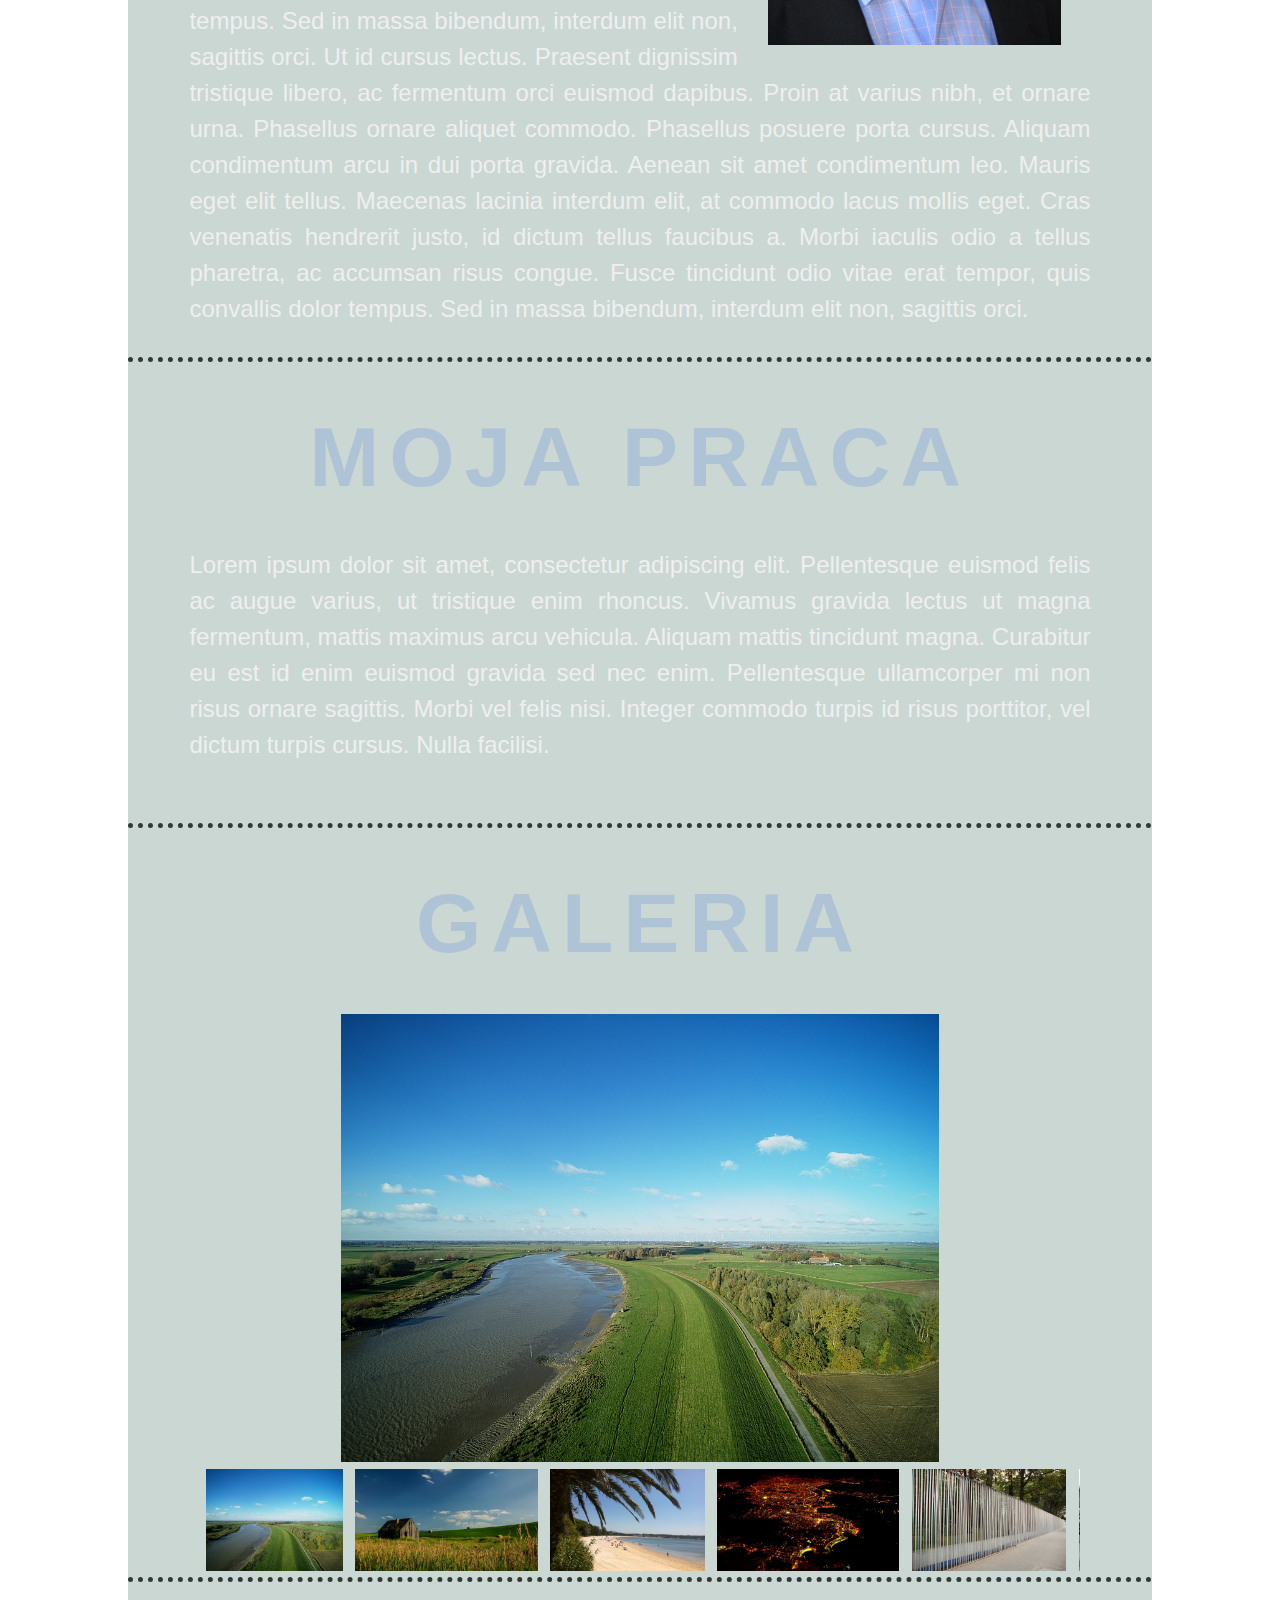
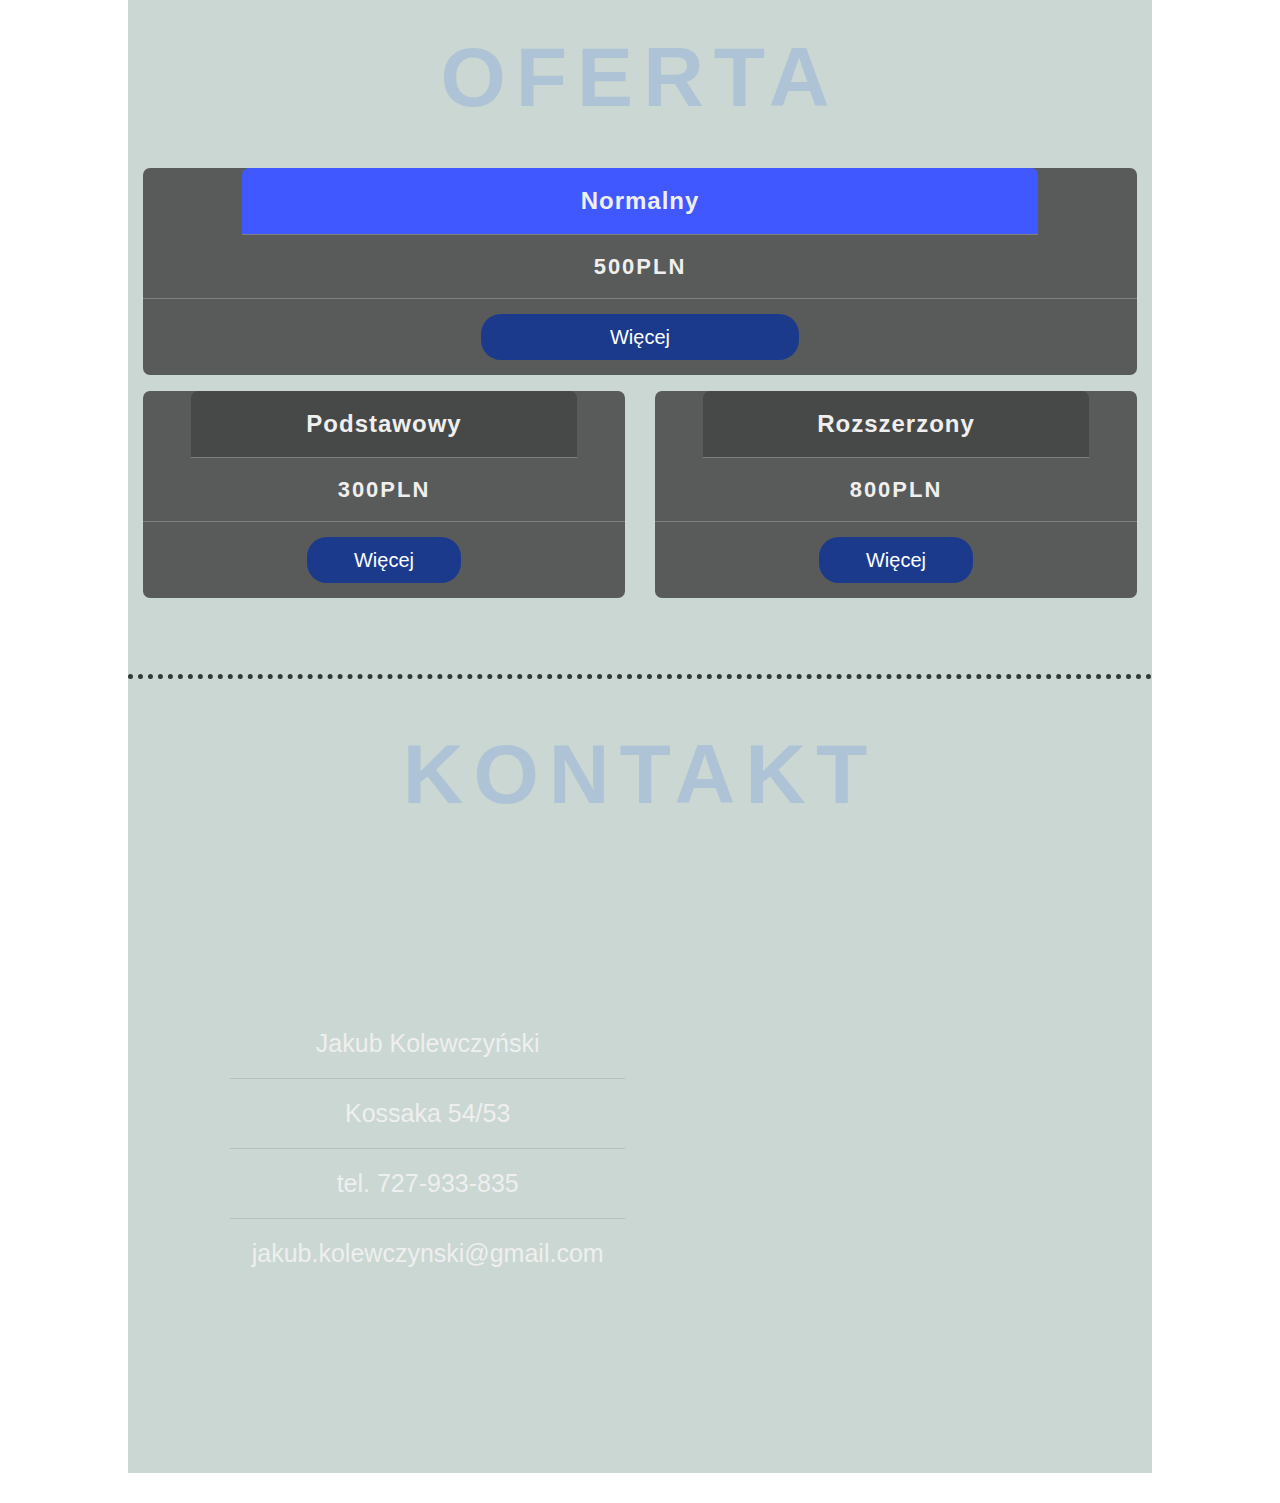
==== commit c3ddaad6: "b" ====
--- a/index.html
+++ b/index.html
@@ -128,7 +128,22 @@
 				<div class="col-12">
 					<div class="galeria">
 						<h1>Galeria</h1>
-						<img src="foto/1.jpg"/> 
+						<div class="zdjecia">
+                            <img class="mySlides" src="foto/1.jpg"  />
+                            <img class="mySlides" src="foto/2.jpg"  />
+                            <img class="mySlides" src="foto/3.jpg"  />
+                            <img class="mySlides" src="foto/4.jpg"  />
+                            <img class="mySlides" src="foto/5.jpg"  />
+                            <img class="mySlides" src="foto/6.jpg"  />
+                        </div>
+                        <div class="underphoto">
+                            <img class="demo" src="foto/1.jpg" onclick="currentDiv(1)">
+                            <img class="demo" src="foto/2.jpg" onclick="currentDiv(2)">
+                            <img class="demo" src="foto/3.jpg" onclick="currentDiv(3)">
+                            <img class="demo" src="foto/4.jpg" onclick="currentDiv(4)">
+                            <img class="demo" src="foto/5.jpg" onclick="currentDiv(5)">
+                            <img class="demo" src="foto/6.jpg" onclick="currentDiv(6)">
+                        </div>
 					</div>
 				</div>
 
@@ -254,9 +269,34 @@
 			$('html,body').animate({scrollTop: $(selector).offset().top-30}, 1000);
 			return false;
 			} 
-	</script>		
-	
-	<script src="https://code.jquery.com/jquery-3.3.1.slim.min.js" integrity="sha384-q8i/X+965DzO0rT7abK41JStQIAqVgRVzpbzo5smXKp4YfRvH+8abtTE1Pi6jizo" crossorigin="anonymous"></script>
+	</script>
+   <script>
+        var slideIndex = 1;
+        showDivs(slideIndex);
+
+        function plusDivs(n) {
+            showDivs(slideIndex += n);
+        }
+
+        function currentDiv(n) {
+            showDivs(slideIndex = n);
+        }
+
+        function showDivs(n) {
+            var i;
+            var x = document.getElementsByClassName("mySlides");
+            var dots = document.getElementsByClassName("demo");
+            if (n > x.length) {slideIndex = 1}
+            if (n < 1) {slideIndex = x.length}
+            for (i = 0; i < x.length; i++) {
+                x[i].style.display = "none";
+            }
+            x[slideIndex-1].style.display = "block";
+        }
+    </script>
+
+
+    <script src="https://code.jquery.com/jquery-3.3.1.slim.min.js" integrity="sha384-q8i/X+965DzO0rT7abK41JStQIAqVgRVzpbzo5smXKp4YfRvH+8abtTE1Pi6jizo" crossorigin="anonymous"></script>
 	<script src="https://cdnjs.cloudflare.com/ajax/libs/popper.js/1.14.3/umd/popper.min.js" integrity="sha384-ZMP7rVo3mIykV+2+9J3UJ46jBk0WLaUAdn689aCwoqbBJiSnjAK/l8WvCWPIPm49" crossorigin="anonymous"></script>
 	<script src="js/bootstrap.min.js"></script>
 	<script src="js/jquery-3.3.1.min.js"></script>
--- a/style.css
+++ b/style.css
@@ -191,6 +191,7 @@
 	padding-right: 6%;
 	text-align: justify;
 	font-size: 1.5rem;
+    min-height: 750px;
 }
 @media (max-width: 1201px)
 {
@@ -216,15 +217,50 @@
 	text-align: justify;
 	font-size: 1.5rem;
 }
+.underphoto::-webkit-scrollbar
+{
+    height: 1vw;
+}
+.underphoto::-webkit-scrollbar-thumb
+{
+    background-color: #0e3168;
+    border-radius: 30px;
+}
 .galeria
 {
 	background-color: rgba(150,175,168, 0.5);
 	border-top: dotted 5px #313937;
 }
-.galeria img 
-{
-	width: 100%;
-	height: auto;
+.zdjecia
+{
+    width: auto;
+    height: 35vw;
+    padding-left: 5%;
+    padding-right: 5%;
+    margin-left: auto;
+    margin-right: auto;
+    width: 100%;
+}
+.zdjecia img
+{
+    width: auto;
+    height: 35vw;
+    margin: auto;
+}
+.underphoto
+{
+    display: flex;
+    flex-direction: row;
+    justify-items: center;
+    overflow-x:scroll;
+    margin-left: 7%;
+    margin-right: 7%;
+}
+.underphoto img
+{
+    height: 9vw;
+    width: auto;
+    padding: 0.5vw;
 }
 .oferta
 {
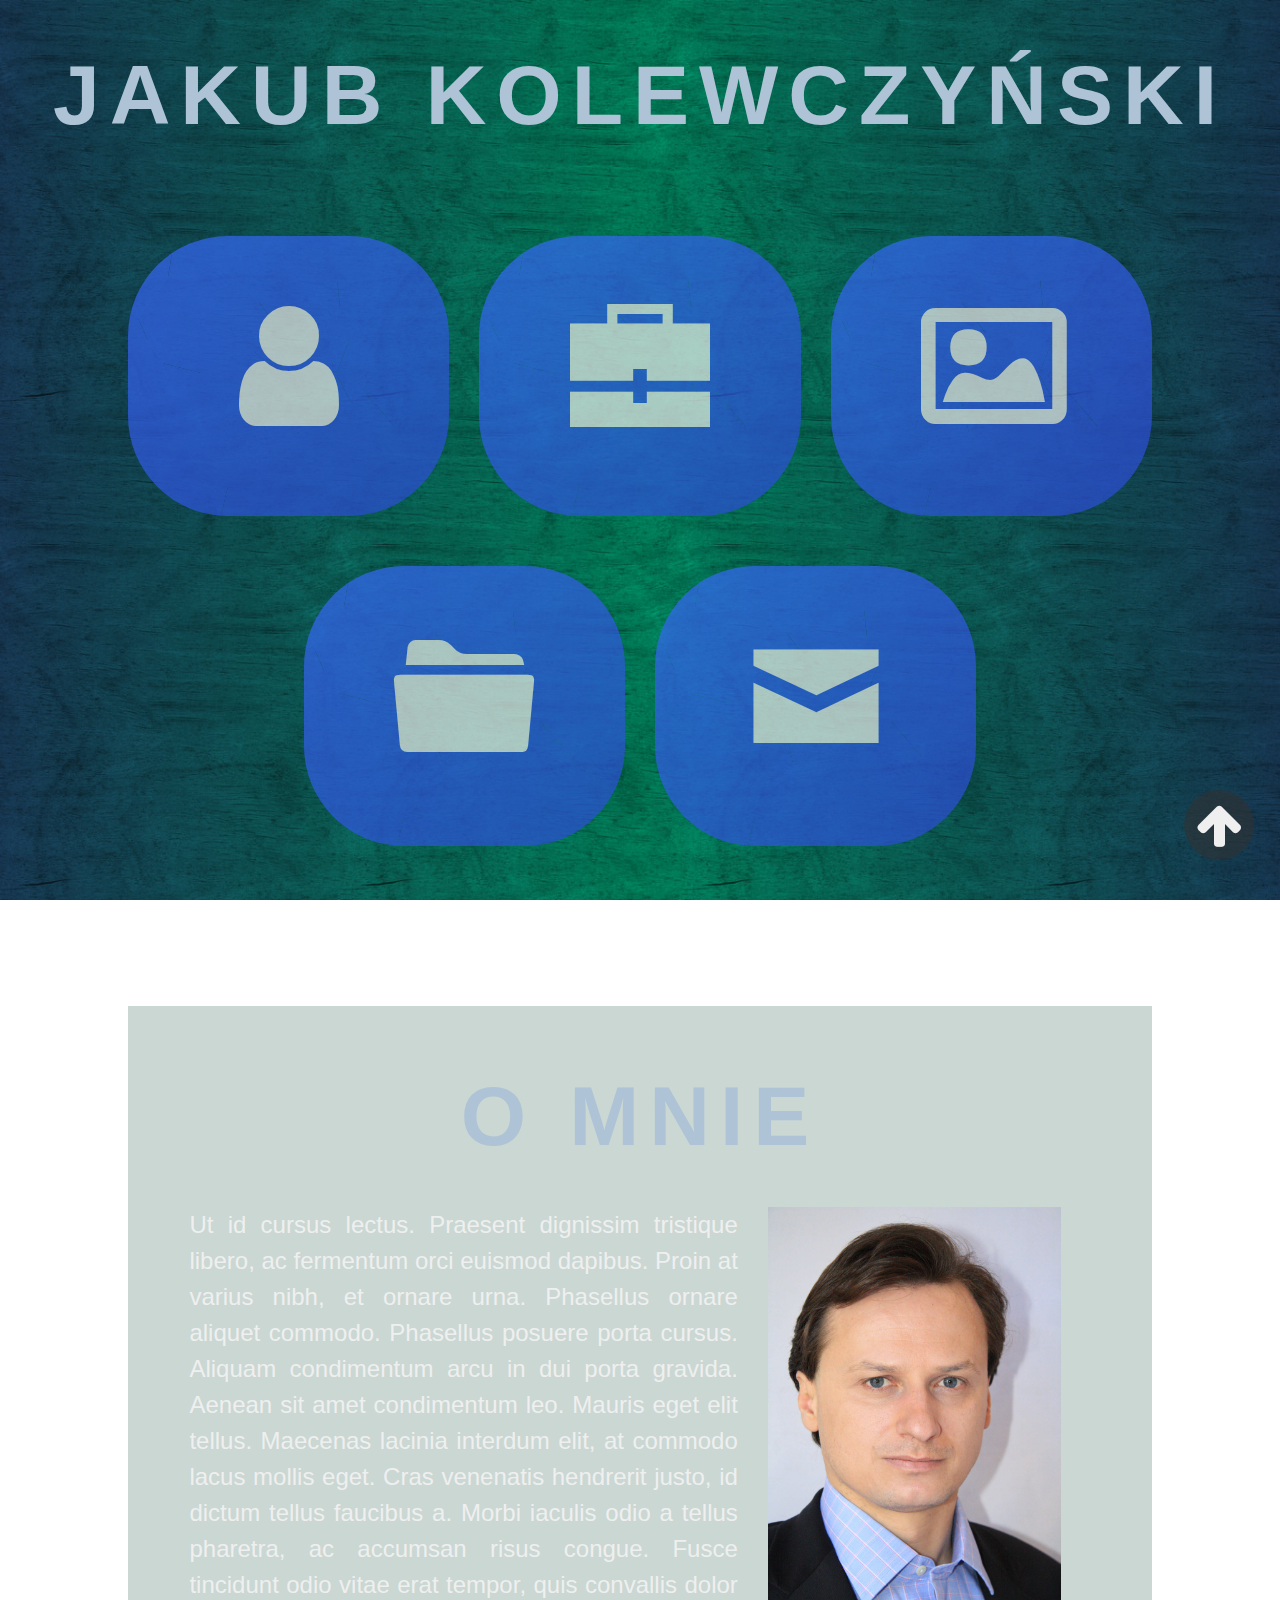
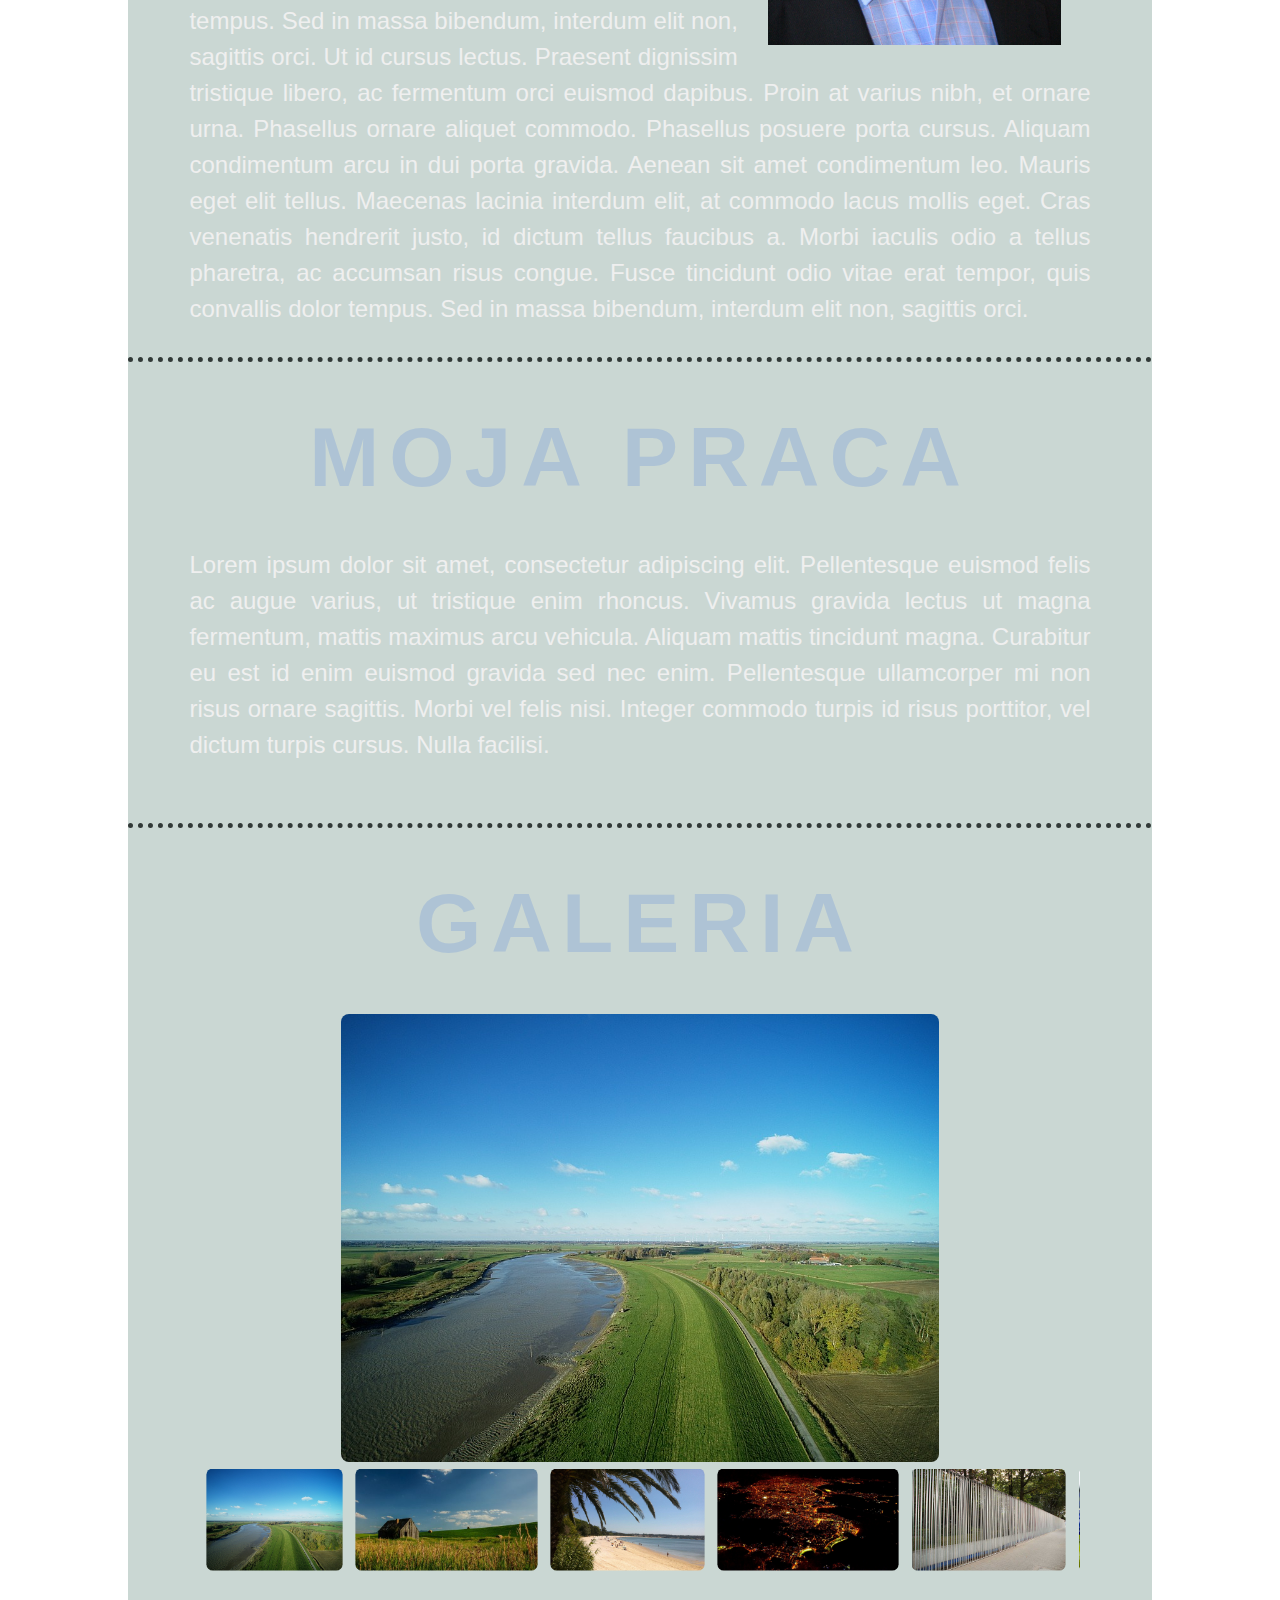
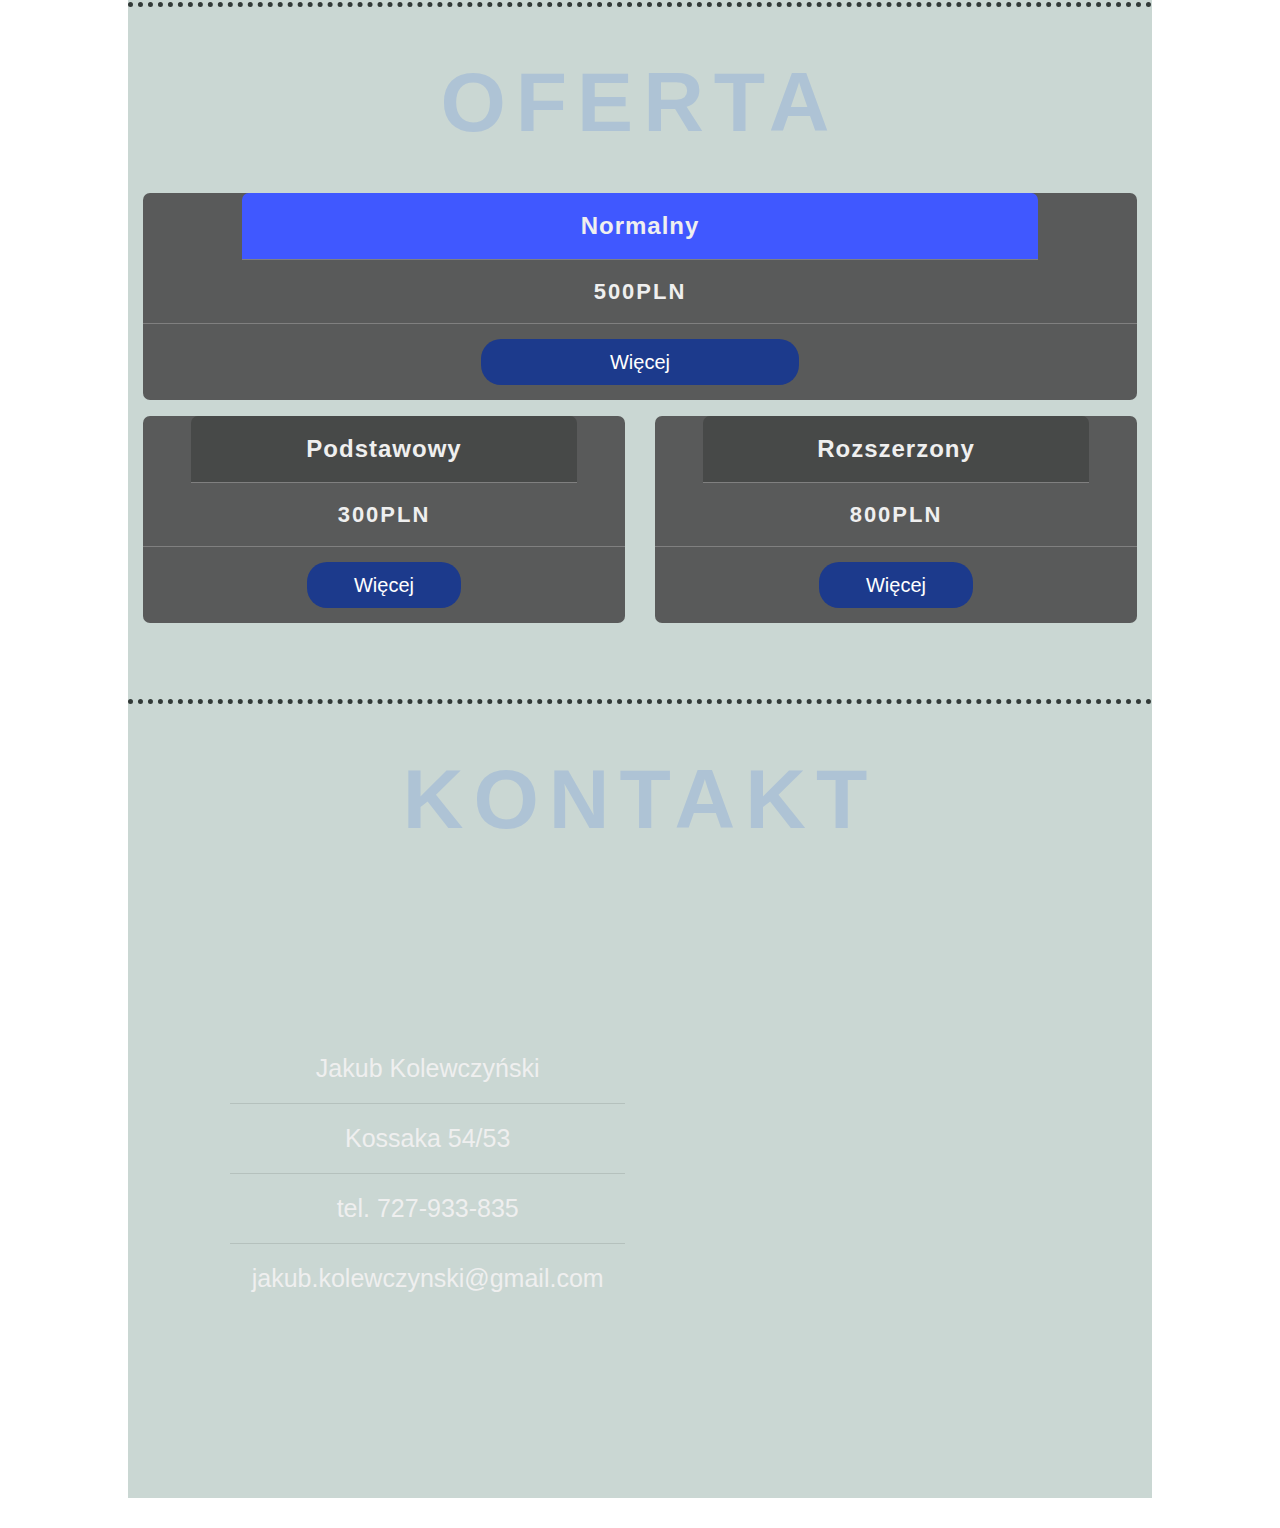
==== commit aa9d5e4c: "dqd" ====
--- a/index.html
+++ b/index.html
@@ -137,12 +137,12 @@
                             <img class="mySlides" src="foto/6.jpg"  />
                         </div>
                         <div class="underphoto">
-                            <img class="demo" src="foto/1.jpg" onclick="currentDiv(1)">
-                            <img class="demo" src="foto/2.jpg" onclick="currentDiv(2)">
-                            <img class="demo" src="foto/3.jpg" onclick="currentDiv(3)">
-                            <img class="demo" src="foto/4.jpg" onclick="currentDiv(4)">
-                            <img class="demo" src="foto/5.jpg" onclick="currentDiv(5)">
-                            <img class="demo" src="foto/6.jpg" onclick="currentDiv(6)">
+                                <img class="demo" src="foto/1.jpg" onclick="currentDiv(1)">
+                                <img class="demo" src="foto/2.jpg" onclick="currentDiv(2)">
+                                <img class="demo" src="foto/3.jpg" onclick="currentDiv(3)">
+                                <img class="demo" src="foto/4.jpg" onclick="currentDiv(4)">
+                                <img class="demo" src="foto/5.jpg" onclick="currentDiv(5)">
+                                <img class="demo" src="foto/6.jpg" onclick="currentDiv(6)">
                         </div>
 					</div>
 				</div>
@@ -270,7 +270,7 @@
 			return false;
 			} 
 	</script>
-   <script>
+    <script>
         var slideIndex = 1;
         showDivs(slideIndex);
 
--- a/style.css
+++ b/style.css
@@ -219,7 +219,7 @@
 }
 .underphoto::-webkit-scrollbar
 {
-    height: 1vw;
+    height: 0.8vw;
 }
 .underphoto::-webkit-scrollbar-thumb
 {
@@ -230,6 +230,7 @@
 {
 	background-color: rgba(150,175,168, 0.5);
 	border-top: dotted 5px #313937;
+    padding-bottom: 25px;
 }
 .zdjecia
 {
@@ -246,13 +247,14 @@
     width: auto;
     height: 35vw;
     margin: auto;
+    border-radius: 8px;
 }
 .underphoto
 {
     display: flex;
     flex-direction: row;
     justify-items: center;
-    overflow-x:scroll;
+    overflow-x: auto;
     margin-left: 7%;
     margin-right: 7%;
 }
@@ -261,6 +263,7 @@
     height: 9vw;
     width: auto;
     padding: 0.5vw;
+    border-radius: 1vw;
 }
 .oferta
 {
